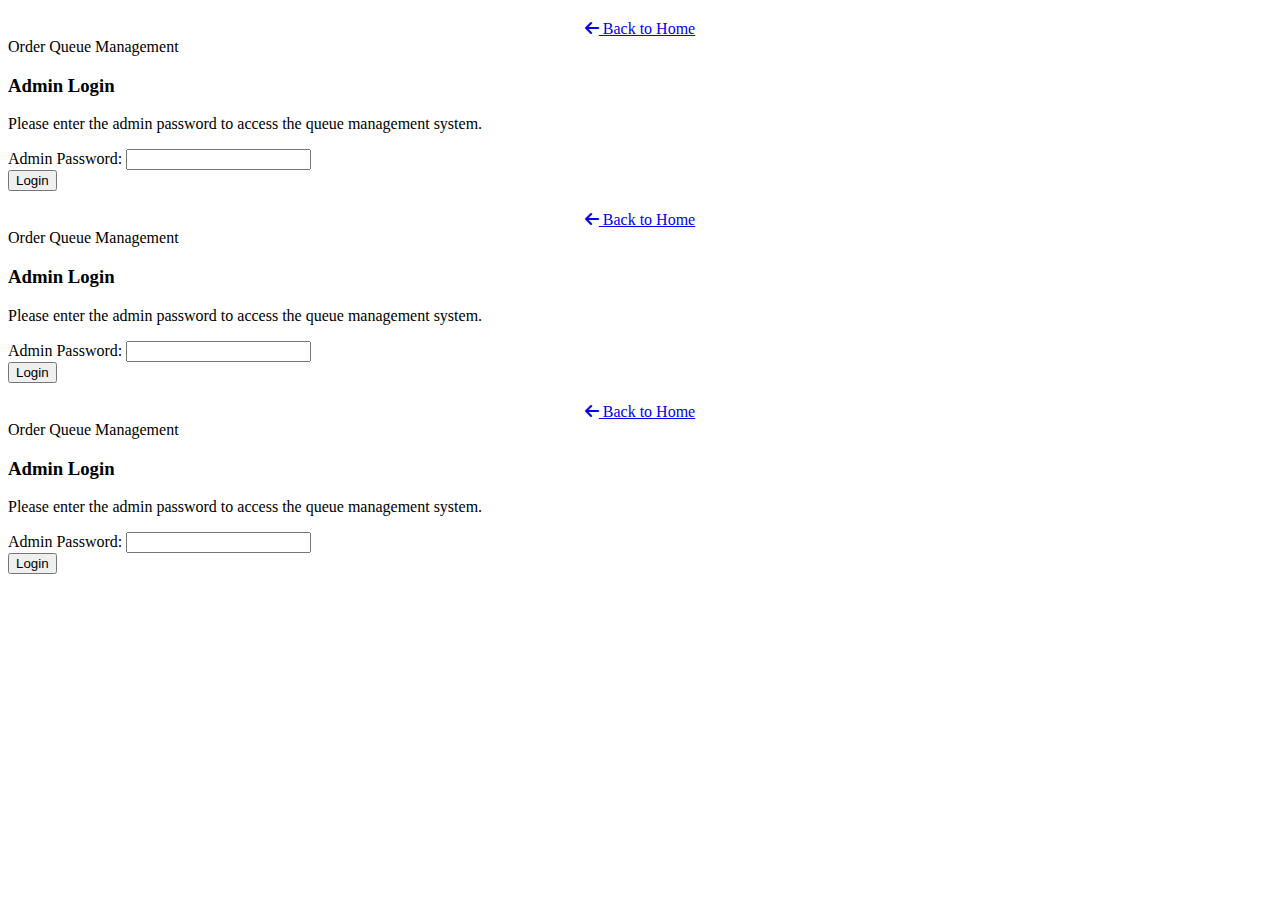
==== admin-queue.html @ 2daba4f7 "Add files via upload" ====
<!DOCTYPE html>
<html lang="en">
<head>
    <meta charset="UTF-8">
    <meta name="viewport" content="width=device-width, initial-scale=1.0">
    <title>Order Queue Management - Seoul Grill 199</title>
    <link rel="stylesheet" href="css/style.css">
    <link rel="stylesheet" href="https://cdnjs.cloudflare.com/ajax/libs/font-awesome/6.0.0-beta3/css/all.min.css">
</head>
<body>
    <!-- Back Button -->
    <div style="text-align: center; margin-top: 20px;">
        <a href="index.html" class="back-button">
            <i class="fas fa-arrow-left"></i> Back to Home
        </a>
    </div>

    <div class="section-title">Order Queue Management</div>
    
    <div class="admin-container">
        <div id="admin-login" class="admin-section">
            <h3>Admin Login</h3>
            <p>Please enter the admin password to access the queue management system.</p>
            
            <div class="login-form">
                <div class="form-group">
                    <label for="admin_password">Admin Password:</label>
                    <input type="password" id="admin_password" required>
                </div>
                <button type="button" id="login-button" class="login-button">Login</button>
            </div>
        </div>
        
        <div id="admin-dashboard" style="display: none;">
            <div class="admin-actions">
                <h2 class="admin-title">Order Queue Management</h2>
                <div>
                    <span id="system-status" class="system-status"></span>
                    <a href="#" id="logout-button" class="logout-button">
                        <i class="fas fa-sign-out-alt"></i> Logout
                    </a>
                </div>
            </div>
            
            <div class="admin-section">
                <h3>System Status Control</h3>
                <p>Use these controls to simulate system downtime and recovery. When the system is offline, new orders will be queued. When bringing the system back online, queued orders will be processed automatically.</p>
                
                <div class="status-form">
                    <button type="button" id="online-button" class="status-button online-button">
                        <i class="fas fa-power-off"></i> Bring System Online
                    </button>
                    <button type="button" id="offline-button" class="status-button offline-button">
                        <i class="fas fa-power-off"></i> Take System Offline
                    </button>
                </div>
            </div>
            
            <div class="admin-section">
                <h3>Queue Status</h3>
                <div class="queue-info">
                    <p>Current orders in queue:</p>
                    <div id="queue-count" class="queue-count">0</div>
                    <p id="queue-status-message" class="text-center">
                        No orders are currently queued.
                    </p>
                </div>
                
                <!-- Database Backup Section -->
                <h3>Database Backup</h3>
                
                <div class="backup-actions">
                    <button id="export-button" class="export-button">
                        <i class="fas fa-file-alt"></i> Export Orders to Text File
                    </button>
                    
                    <a id="download-backup" href="#" download class="download-backup" style="display: none;">
                        <i class="fas fa-download"></i> Download Latest Backup
                    </a>
                </div>
                
                <div id="last-backup" class="last-backup">
                    No previous backup found.
                </div>
                
                <!-- Import Form -->
                <h3>Import Orders</h3>
                <p>Use this form to import orders from a backup text file.</p>
                
                <div class="import-form">
                    <div class="file-input-wrapper">
                        <button class="file-input-button">
                            <i class="fas fa-file-upload"></i> Choose File
                        </button>
                        <input type="file" id="import-file" accept=".txt" onchange="updateFileName(this)">
                        <span class="file-name" id="file-name">No file chosen</span>
                    </div>
                    <button type="button" id="import-button" class="import-button">
                        <i class="fas fa-file-import"></i> Import Orders
                    </button>
                </div>
                
                <div id="import-results" class="import-results" style="display: none;">
                    <p id="import-message"></p>
                </div>
            </div>
            
            <div id="queued-orders-section" class="admin-section" style="display: none;">
                <h3>Queued Orders</h3>
                <table class="orders-table">
                    <thead>
                        <tr>
                            <th>Order ID</th>
                            <th>Customer</th>
                            <th>Total</th>
                            <th>Queued At</th>
                            <th>Details</th>
                        </tr>
                    </thead>
                    <tbody id="queued-orders-list">
                        <!-- Queued orders will be loaded here -->
                    </tbody>
                </table>
            </div>
            
            <div class="admin-section">
                <h3>System Status History</h3>
                <table class="history-table">
                    <thead>
                        <tr>
                            <th>Action</th>
                            <th>Performed By</th>
                            <th>Timestamp</th>
                        </tr>
                    </thead>
                    <tbody id="status-history">
                        <!-- Status history will be loaded here -->
                    </tbody>
                </table>
            </div>
            
            <div id="processing-results" class="admin-section" style="display: none;">
                <h3>Processing Results</h3>
                <div class="processing-results">
                    <p><strong>Total orders processed:</strong> <span id="total-processed">0</span></p>
                    <p><strong>Successfully processed:</strong> <span id="success-processed">0</span></p>
                    <p><strong>Failed to process:</strong> <span id="failed-processed">0</span></p>
                    
                    <p id="failed-message" style="display: none;">Failed orders will need manual intervention. Please check the order processing logs.</p>
                </div>
            </div>
        </div>
    </div>

    <script src="js/config.js"></script>
    <script src="js/jsonbin.js"></script>
    <script src="js/admin.js"></script>
</body>
</html>
<!DOCTYPE html>
<html lang="en">
<head>
    <meta charset="UTF-8">
    <meta name="viewport" content="width=device-width, initial-scale=1.0">
    <title>Order Queue Management - Seoul Grill 199</title>
    <link rel="stylesheet" href="css/style.css">
    <link rel="stylesheet" href="https://cdnjs.cloudflare.com/ajax/libs/font-awesome/6.0.0-beta3/css/all.min.css">
</head>
<body>
    <!-- Back Button -->
    <div style="text-align: center; margin-top: 20px;">
        <a href="index.html" class="back-button">
            <i class="fas fa-arrow-left"></i> Back to Home
        </a>
    </div>

    <div class="section-title">Order Queue Management</div>
    
    <div class="admin-container">
        <div id="admin-login" class="admin-section">
            <h3>Admin Login</h3>
            <p>Please enter the admin password to access the queue management system.</p>
            
            <div class="login-form">
                <div class="form-group">
                    <label for="admin_password">Admin Password:</label>
                    <input type="password" id="admin_password" required>
                </div>
                <button type="button" id="login-button" class="login-button">Login</button>
            </div>
        </div>
        
        <div id="admin-dashboard" style="display: none;">
            <div class="admin-actions">
                <h2 class="admin-title">Order Queue Management</h2>
                <div>
                    <span id="system-status" class="system-status"></span>
                    <a href="#" id="logout-button" class="logout-button">
                        <i class="fas fa-sign-out-alt"></i> Logout
                    </a>
                </div>
            </div>
            
            <div class="admin-section">
                <h3>System Status Control</h3>
                <p>Use these controls to simulate system downtime and recovery. When the system is offline, new orders will be queued. When bringing the system back online, queued orders will be processed automatically.</p>
                
                <div class="status-form">
                    <button type="button" id="online-button" class="status-button online-button">
                        <i class="fas fa-power-off"></i> Bring System Online
                    </button>
                    <button type="button" id="offline-button" class="status-button offline-button">
                        <i class="fas fa-power-off"></i> Take System Offline
                    </button>
                </div>
            </div>
            
            <div class="admin-section">
                <h3>Queue Status</h3>
                <div class="queue-info">
                    <p>Current orders in queue:</p>
                    <div id="queue-count" class="queue-count">0</div>
                    <p id="queue-status-message" class="text-center">
                        No orders are currently queued.
                    </p>
                </div>
                
                <!-- Database Backup Section -->
                <h3>Database Backup</h3>
                
                <div class="backup-actions">
                    <button id="export-button" class="export-button">
                        <i class="fas fa-file-alt"></i> Export Orders to Text File
                    </button>
                    
                    <a id="download-backup" href="#" download class="download-backup" style="display: none;">
                        <i class="fas fa-download"></i> Download Latest Backup
                    </a>
                </div>
                
                <div id="last-backup" class="last-backup">
                    No previous backup found.
                </div>
                
                <!-- Import Form -->
                <h3>Import Orders</h3>
                <p>Use this form to import orders from a backup text file.</p>
                
                <div class="import-form">
                    <div class="file-input-wrapper">
                        <button class="file-input-button">
                            <i class="fas fa-file-upload"></i> Choose File
                        </button>
                        <input type="file" id="import-file" accept=".txt" onchange="updateFileName(this)">
                        <span class="file-name" id="file-name">No file chosen</span>
                    </div>
                    <button type="button" id="import-button" class="import-button">
                        <i class="fas fa-file-import"></i> Import Orders
                    </button>
                </div>
                
                <div id="import-results" class="import-results" style="display: none;">
                    <p id="import-message"></p>
                </div>
            </div>
            
            <div id="queued-orders-section" class="admin-section" style="display: none;">
                <h3>Queued Orders</h3>
                <table class="orders-table">
                    <thead>
                        <tr>
                            <th>Order ID</th>
                            <th>Customer</th>
                            <th>Total</th>
                            <th>Queued At</th>
                            <th>Details</th>
                        </tr>
                    </thead>
                    <tbody id="queued-orders-list">
                        <!-- Queued orders will be loaded here -->
                    </tbody>
                </table>
            </div>
            
            <div class="admin-section">
                <h3>System Status History</h3>
                <table class="history-table">
                    <thead>
                        <tr>
                            <th>Action</th>
                            <th>Performed By</th>
                            <th>Timestamp</th>
                        </tr>
                    </thead>
                    <tbody id="status-history">
                        <!-- Status history will be loaded here -->
                    </tbody>
                </table>
            </div>
            
            <div id="processing-results" class="admin-section" style="display: none;">
                <h3>Processing Results</h3>
                <div class="processing-results">
                    <p><strong>Total orders processed:</strong> <span id="total-processed">0</span></p>
                    <p><strong>Successfully processed:</strong> <span id="success-processed">0</span></p>
                    <p><strong>Failed to process:</strong> <span id="failed-processed">0</span></p>
                    
                    <p id="failed-message" style="display: none;">Failed orders will need manual intervention. Please check the order processing logs.</p>
                </div>
            </div>
        </div>
    </div>

    <script src="js/config.js"></script>
    <script src="js/jsonbin.js"></script>
    <script src="js/admin.js"></script>
</body>
</html>
<!DOCTYPE html>
<html lang="en">
<head>
    <meta charset="UTF-8">
    <meta name="viewport" content="width=device-width, initial-scale=1.0">
    <title>Order Queue Management - Seoul Grill 199</title>
    <link rel="stylesheet" href="css/style.css">
    <link rel="stylesheet" href="https://cdnjs.cloudflare.com/ajax/libs/font-awesome/6.0.0-beta3/css/all.min.css">
</head>
<body>
    <!-- Back Button -->
    <div style="text-align: center; margin-top: 20px;">
        <a href="index.html" class="back-button">
            <i class="fas fa-arrow-left"></i> Back to Home
        </a>
    </div>

    <div class="section-title">Order Queue Management</div>
    
    <div class="admin-container">
        <div id="admin-login" class="admin-section">
            <h3>Admin Login</h3>
            <p>Please enter the admin password to access the queue management system.</p>
            
            <div class="login-form">
                <div class="form-group">
                    <label for="admin_password">Admin Password:</label>
                    <input type="password" id="admin_password" required>
                </div>
                <button type="button" id="login-button" class="login-button">Login</button>
            </div>
        </div>
        
        <div id="admin-dashboard" style="display: none;">
            <div class="admin-actions">
                <h2 class="admin-title">Order Queue Management</h2>
                <div>
                    <span id="system-status" class="system-status"></span>
                    <a href="#" id="logout-button" class="logout-button">
                        <i class="fas fa-sign-out-alt"></i> Logout
                    </a>
                </div>
            </div>
            
            <div class="admin-section">
                <h3>System Status Control</h3>
                <p>Use these controls to simulate system downtime and recovery. When the system is offline, new orders will be queued. When bringing the system back online, queued orders will be processed automatically.</p>
                
                <div class="status-form">
                    <button type="button" id="online-button" class="status-button online-button">
                        <i class="fas fa-power-off"></i> Bring System Online
                    </button>
                    <button type="button" id="offline-button" class="status-button offline-button">
                        <i class="fas fa-power-off"></i> Take System Offline
                    </button>
                </div>
            </div>
            
            <div class="admin-section">
                <h3>Queue Status</h3>
                <div class="queue-info">
                    <p>Current orders in queue:</p>
                    <div id="queue-count" class="queue-count">0</div>
                    <p id="queue-status-message" class="text-center">
                        No orders are currently queued.
                    </p>
                </div>
                
                <!-- Database Backup Section -->
                <h3>Database Backup</h3>
                
                <div class="backup-actions">
                    <button id="export-button" class="export-button">
                        <i class="fas fa-file-alt"></i> Export Orders to Text File
                    </button>
                    
                    <a id="download-backup" href="#" download class="download-backup" style="display: none;">
                        <i class="fas fa-download"></i> Download Latest Backup
                    </a>
                </div>
                
                <div id="last-backup" class="last-backup">
                    No previous backup found.
                </div>
                
                <!-- Import Form -->
                <h3>Import Orders</h3>
                <p>Use this form to import orders from a backup text file.</p>
                
                <div class="import-form">
                    <div class="file-input-wrapper">
                        <button class="file-input-button">
                            <i class="fas fa-file-upload"></i> Choose File
                        </button>
                        <input type="file" id="import-file" accept=".txt" onchange="updateFileName(this)">
                        <span class="file-name" id="file-name">No file chosen</span>
                    </div>
                    <button type="button" id="import-button" class="import-button">
                        <i class="fas fa-file-import"></i> Import Orders
                    </button>
                </div>
                
                <div id="import-results" class="import-results" style="display: none;">
                    <p id="import-message"></p>
                </div>
            </div>
            
            <div id="queued-orders-section" class="admin-section" style="display: none;">
                <h3>Queued Orders</h3>
                <table class="orders-table">
                    <thead>
                        <tr>
                            <th>Order ID</th>
                            <th>Customer</th>
                            <th>Total</th>
                            <th>Queued At</th>
                            <th>Details</th>
                        </tr>
                    </thead>
                    <tbody id="queued-orders-list">
                        <!-- Queued orders will be loaded here -->
                    </tbody>
                </table>
            </div>
            
            <div class="admin-section">
                <h3>System Status History</h3>
                <table class="history-table">
                    <thead>
                        <tr>
                            <th>Action</th>
                            <th>Performed By</th>
                            <th>Timestamp</th>
                        </tr>
                    </thead>
                    <tbody id="status-history">
                        <!-- Status history will be loaded here -->
                    </tbody>
                </table>
            </div>
            
            <div id="processing-results" class="admin-section" style="display: none;">
                <h3>Processing Results</h3>
                <div class="processing-results">
                    <p><strong>Total orders processed:</strong> <span id="total-processed">0</span></p>
                    <p><strong>Successfully processed:</strong> <span id="success-processed">0</span></p>
                    <p><strong>Failed to process:</strong> <span id="failed-processed">0</span></p>
                    
                    <p id="failed-message" style="display: none;">Failed orders will need manual intervention. Please check the order processing logs.</p>
                </div>
            </div>
        </div>
    </div>

    <script src="js/config.js"></script>
    <script src="js/jsonbin.js"></script>
    <script src="js/admin.js"></script>
</body>
</html>
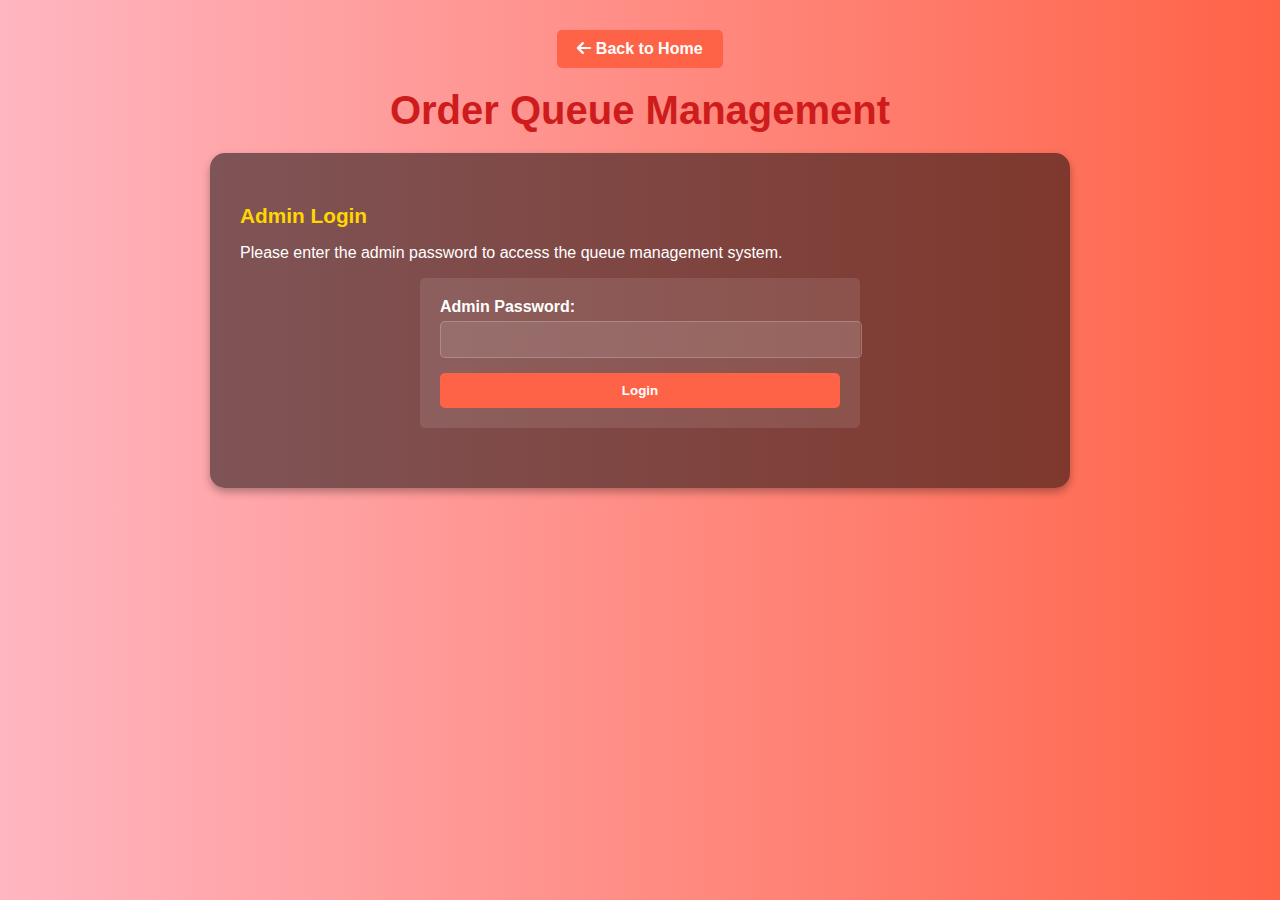
==== commit e7fad0a3: "Update admin-queue.html" ====
--- a/admin-queue.html
+++ b/admin-queue.html
@@ -1,477 +1,160 @@
 <!DOCTYPE html>
 <html lang="en">
 <head>
-    <meta charset="UTF-8">
-    <meta name="viewport" content="width=device-width, initial-scale=1.0">
-    <title>Order Queue Management - Seoul Grill 199</title>
-    <link rel="stylesheet" href="css/style.css">
-    <link rel="stylesheet" href="https://cdnjs.cloudflare.com/ajax/libs/font-awesome/6.0.0-beta3/css/all.min.css">
+   <meta charset="UTF-8">
+   <meta name="viewport" content="width=device-width, initial-scale=1.0">
+   <title>Order Queue Management - Seoul Grill 199</title>
+   <link rel="stylesheet" href="css/style.css">
+   <link rel="stylesheet" href="https://cdnjs.cloudflare.com/ajax/libs/font-awesome/6.0.0-beta3/css/all.min.css">
 </head>
 <body>
-    <!-- Back Button -->
-    <div style="text-align: center; margin-top: 20px;">
-        <a href="index.html" class="back-button">
-            <i class="fas fa-arrow-left"></i> Back to Home
-        </a>
-    </div>
+   <!-- Back Button -->
+   <div style="text-align: center; margin-top: 20px;">
+       <a href="index.html" class="back-button">
+           <i class="fas fa-arrow-left"></i> Back to Home
+       </a>
+   </div>
 
-    <div class="section-title">Order Queue Management</div>
-    
-    <div class="admin-container">
-        <div id="admin-login" class="admin-section">
-            <h3>Admin Login</h3>
-            <p>Please enter the admin password to access the queue management system.</p>
-            
-            <div class="login-form">
-                <div class="form-group">
-                    <label for="admin_password">Admin Password:</label>
-                    <input type="password" id="admin_password" required>
-                </div>
-                <button type="button" id="login-button" class="login-button">Login</button>
-            </div>
-        </div>
-        
-        <div id="admin-dashboard" style="display: none;">
-            <div class="admin-actions">
-                <h2 class="admin-title">Order Queue Management</h2>
-                <div>
-                    <span id="system-status" class="system-status"></span>
-                    <a href="#" id="logout-button" class="logout-button">
-                        <i class="fas fa-sign-out-alt"></i> Logout
-                    </a>
-                </div>
-            </div>
-            
-            <div class="admin-section">
-                <h3>System Status Control</h3>
-                <p>Use these controls to simulate system downtime and recovery. When the system is offline, new orders will be queued. When bringing the system back online, queued orders will be processed automatically.</p>
-                
-                <div class="status-form">
-                    <button type="button" id="online-button" class="status-button online-button">
-                        <i class="fas fa-power-off"></i> Bring System Online
-                    </button>
-                    <button type="button" id="offline-button" class="status-button offline-button">
-                        <i class="fas fa-power-off"></i> Take System Offline
-                    </button>
-                </div>
-            </div>
-            
-            <div class="admin-section">
-                <h3>Queue Status</h3>
-                <div class="queue-info">
-                    <p>Current orders in queue:</p>
-                    <div id="queue-count" class="queue-count">0</div>
-                    <p id="queue-status-message" class="text-center">
-                        No orders are currently queued.
-                    </p>
-                </div>
-                
-                <!-- Database Backup Section -->
-                <h3>Database Backup</h3>
-                
-                <div class="backup-actions">
-                    <button id="export-button" class="export-button">
-                        <i class="fas fa-file-alt"></i> Export Orders to Text File
-                    </button>
-                    
-                    <a id="download-backup" href="#" download class="download-backup" style="display: none;">
-                        <i class="fas fa-download"></i> Download Latest Backup
-                    </a>
-                </div>
-                
-                <div id="last-backup" class="last-backup">
-                    No previous backup found.
-                </div>
-                
-                <!-- Import Form -->
-                <h3>Import Orders</h3>
-                <p>Use this form to import orders from a backup text file.</p>
-                
-                <div class="import-form">
-                    <div class="file-input-wrapper">
-                        <button class="file-input-button">
-                            <i class="fas fa-file-upload"></i> Choose File
-                        </button>
-                        <input type="file" id="import-file" accept=".txt" onchange="updateFileName(this)">
-                        <span class="file-name" id="file-name">No file chosen</span>
-                    </div>
-                    <button type="button" id="import-button" class="import-button">
-                        <i class="fas fa-file-import"></i> Import Orders
-                    </button>
-                </div>
-                
-                <div id="import-results" class="import-results" style="display: none;">
-                    <p id="import-message"></p>
-                </div>
-            </div>
-            
-            <div id="queued-orders-section" class="admin-section" style="display: none;">
-                <h3>Queued Orders</h3>
-                <table class="orders-table">
-                    <thead>
-                        <tr>
-                            <th>Order ID</th>
-                            <th>Customer</th>
-                            <th>Total</th>
-                            <th>Queued At</th>
-                            <th>Details</th>
-                        </tr>
-                    </thead>
-                    <tbody id="queued-orders-list">
-                        <!-- Queued orders will be loaded here -->
-                    </tbody>
-                </table>
-            </div>
-            
-            <div class="admin-section">
-                <h3>System Status History</h3>
-                <table class="history-table">
-                    <thead>
-                        <tr>
-                            <th>Action</th>
-                            <th>Performed By</th>
-                            <th>Timestamp</th>
-                        </tr>
-                    </thead>
-                    <tbody id="status-history">
-                        <!-- Status history will be loaded here -->
-                    </tbody>
-                </table>
-            </div>
-            
-            <div id="processing-results" class="admin-section" style="display: none;">
-                <h3>Processing Results</h3>
-                <div class="processing-results">
-                    <p><strong>Total orders processed:</strong> <span id="total-processed">0</span></p>
-                    <p><strong>Successfully processed:</strong> <span id="success-processed">0</span></p>
-                    <p><strong>Failed to process:</strong> <span id="failed-processed">0</span></p>
-                    
-                    <p id="failed-message" style="display: none;">Failed orders will need manual intervention. Please check the order processing logs.</p>
-                </div>
-            </div>
-        </div>
-    </div>
+   <div class="section-title">Order Queue Management</div>
+   
+   <div class="admin-container">
+       <div id="admin-login" class="admin-section">
+           <h3>Admin Login</h3>
+           <p>Please enter the admin password to access the queue management system.</p>
+           
+           <div class="login-form">
+               <div class="form-group">
+                   <label for="admin_password">Admin Password:</label>
+                   <input type="password" id="admin_password" required>
+               </div>
+               <button type="button" id="login-button" class="login-button">Login</button>
+           </div>
+       </div>
+       
+       <div id="admin-dashboard" style="display: none;">
+           <div class="admin-actions">
+               <h2 class="admin-title">Order Queue Management</h2>
+               <div>
+                   <span id="system-status" class="system-status"></span>
+                   <a href="#" id="logout-button" class="logout-button">
+                       <i class="fas fa-sign-out-alt"></i> Logout
+                   </a>
+               </div>
+           </div>
+           
+           <div class="admin-section">
+               <h3>System Status Control</h3>
+               <p>Use these controls to simulate system downtime and recovery. When the system is offline, new orders will be queued. When bringing the system back online, queued orders will be processed automatically.</p>
+               
+               <div class="status-form">
+                   <button type="button" id="online-button" class="status-button online-button">
+                       <i class="fas fa-power-off"></i> Bring System Online
+                   </button>
+                   <button type="button" id="offline-button" class="status-button offline-button">
+                       <i class="fas fa-power-off"></i> Take System Offline
+                   </button>
+               </div>
+           </div>
+           
+           <div class="admin-section">
+               <h3>Queue Status</h3>
+               <div class="queue-info">
+                   <p>Current orders in queue:</p>
+                   <div id="queue-count" class="queue-count">0</div>
+                   <p id="queue-status-message" class="text-center">
+                       No orders are currently queued.
+                   </p>
+               </div>
+               
+               <!-- Database Backup Section -->
+               <h3>Database Backup</h3>
+               
+               <div class="backup-actions">
+                   <button id="export-button" class="export-button">
+                       <i class="fas fa-file-alt"></i> Export Orders to Text File
+                   </button>
+                   
+                   <a id="download-backup" href="#" download class="download-backup" style="display: none;">
+                       <i class="fas fa-download"></i> Download Latest Backup
+                   </a>
+               </div>
+               
+               <div id="last-backup" class="last-backup">
+                   No previous backup found.
+               </div>
+               
+               <!-- Import Form -->
+               <h3>Import Orders</h3>
+               <p>Use this form to import orders from a backup text file.</p>
+               
+               <div class="import-form">
+                   <div class="file-input-wrapper">
+                       <button class="file-input-button">
+                           <i class="fas fa-file-upload"></i> Choose File
+                       </button>
+                       <input type="file" id="import-file" accept=".txt" onchange="updateFileName(this)">
+                       <span class="file-name" id="file-name">No file chosen</span>
+                   </div>
+                   <button type="button" id="import-button" class="import-button">
+                       <i class="fas fa-file-import"></i> Import Orders
+                   </button>
+               </div>
+               
+               <div id="import-results" class="import-results" style="display: none;">
+                   <p id="import-message"></p>
+               </div>
+           </div>
+           
+           <div id="queued-orders-section" class="admin-section" style="display: none;">
+               <h3>Queued Orders</h3>
+               <table class="orders-table">
+                   <thead>
+                       <tr>
+                           <th>Order ID</th>
+                           <th>Customer</th>
+                           <th>Total</th>
+                           <th>Queued At</th>
+                           <th>Details</th>
+                       </tr>
+                   </thead>
+                   <tbody id="queued-orders-list">
+                       <!-- Queued orders will be loaded here -->
+                   </tbody>
+               </table>
+           </div>
+           
+           <div class="admin-section">
+               <h3>System Status History</h3>
+               <table class="history-table">
+                   <thead>
+                       <tr>
+                           <th>Action</th>
+                           <th>Performed By</th>
+                           <th>Timestamp</th>
+                       </tr>
+                   </thead>
+                   <tbody id="status-history">
+                       <!-- Status history will be loaded here -->
+                   </tbody>
+               </table>
+           </div>
+           
+           <div id="processing-results" class="admin-section" style="display: none;">
+               <h3>Processing Results</h3>
+               <div class="processing-results">
+                   <p><strong>Total orders processed:</strong> <span id="total-processed">0</span></p>
+                   <p><strong>Successfully processed:</strong> <span id="success-processed">0</span></p>
+                   <p><strong>Failed to process:</strong> <span id="failed-processed">0</span></p>
+                   
+                   <p id="failed-message" style="display: none;">Failed orders will need manual intervention. Please check the order processing logs.</p>
+               </div>
+           </div>
+       </div>
+   </div>
 
-    <script src="js/config.js"></script>
-    <script src="js/jsonbin.js"></script>
-    <script src="js/admin.js"></script>
+   <script src="js/config.js"></script>
+   <script src="js/jsonbin-api.js"></script>
+   <script src="js/admin.js"></script>
 </body>
 </html>
-<!DOCTYPE html>
-<html lang="en">
-<head>
-    <meta charset="UTF-8">
-    <meta name="viewport" content="width=device-width, initial-scale=1.0">
-    <title>Order Queue Management - Seoul Grill 199</title>
-    <link rel="stylesheet" href="css/style.css">
-    <link rel="stylesheet" href="https://cdnjs.cloudflare.com/ajax/libs/font-awesome/6.0.0-beta3/css/all.min.css">
-</head>
-<body>
-    <!-- Back Button -->
-    <div style="text-align: center; margin-top: 20px;">
-        <a href="index.html" class="back-button">
-            <i class="fas fa-arrow-left"></i> Back to Home
-        </a>
-    </div>
 
-    <div class="section-title">Order Queue Management</div>
-    
-    <div class="admin-container">
-        <div id="admin-login" class="admin-section">
-            <h3>Admin Login</h3>
-            <p>Please enter the admin password to access the queue management system.</p>
-            
-            <div class="login-form">
-                <div class="form-group">
-                    <label for="admin_password">Admin Password:</label>
-                    <input type="password" id="admin_password" required>
-                </div>
-                <button type="button" id="login-button" class="login-button">Login</button>
-            </div>
-        </div>
-        
-        <div id="admin-dashboard" style="display: none;">
-            <div class="admin-actions">
-                <h2 class="admin-title">Order Queue Management</h2>
-                <div>
-                    <span id="system-status" class="system-status"></span>
-                    <a href="#" id="logout-button" class="logout-button">
-                        <i class="fas fa-sign-out-alt"></i> Logout
-                    </a>
-                </div>
-            </div>
-            
-            <div class="admin-section">
-                <h3>System Status Control</h3>
-                <p>Use these controls to simulate system downtime and recovery. When the system is offline, new orders will be queued. When bringing the system back online, queued orders will be processed automatically.</p>
-                
-                <div class="status-form">
-                    <button type="button" id="online-button" class="status-button online-button">
-                        <i class="fas fa-power-off"></i> Bring System Online
-                    </button>
-                    <button type="button" id="offline-button" class="status-button offline-button">
-                        <i class="fas fa-power-off"></i> Take System Offline
-                    </button>
-                </div>
-            </div>
-            
-            <div class="admin-section">
-                <h3>Queue Status</h3>
-                <div class="queue-info">
-                    <p>Current orders in queue:</p>
-                    <div id="queue-count" class="queue-count">0</div>
-                    <p id="queue-status-message" class="text-center">
-                        No orders are currently queued.
-                    </p>
-                </div>
-                
-                <!-- Database Backup Section -->
-                <h3>Database Backup</h3>
-                
-                <div class="backup-actions">
-                    <button id="export-button" class="export-button">
-                        <i class="fas fa-file-alt"></i> Export Orders to Text File
-                    </button>
-                    
-                    <a id="download-backup" href="#" download class="download-backup" style="display: none;">
-                        <i class="fas fa-download"></i> Download Latest Backup
-                    </a>
-                </div>
-                
-                <div id="last-backup" class="last-backup">
-                    No previous backup found.
-                </div>
-                
-                <!-- Import Form -->
-                <h3>Import Orders</h3>
-                <p>Use this form to import orders from a backup text file.</p>
-                
-                <div class="import-form">
-                    <div class="file-input-wrapper">
-                        <button class="file-input-button">
-                            <i class="fas fa-file-upload"></i> Choose File
-                        </button>
-                        <input type="file" id="import-file" accept=".txt" onchange="updateFileName(this)">
-                        <span class="file-name" id="file-name">No file chosen</span>
-                    </div>
-                    <button type="button" id="import-button" class="import-button">
-                        <i class="fas fa-file-import"></i> Import Orders
-                    </button>
-                </div>
-                
-                <div id="import-results" class="import-results" style="display: none;">
-                    <p id="import-message"></p>
-                </div>
-            </div>
-            
-            <div id="queued-orders-section" class="admin-section" style="display: none;">
-                <h3>Queued Orders</h3>
-                <table class="orders-table">
-                    <thead>
-                        <tr>
-                            <th>Order ID</th>
-                            <th>Customer</th>
-                            <th>Total</th>
-                            <th>Queued At</th>
-                            <th>Details</th>
-                        </tr>
-                    </thead>
-                    <tbody id="queued-orders-list">
-                        <!-- Queued orders will be loaded here -->
-                    </tbody>
-                </table>
-            </div>
-            
-            <div class="admin-section">
-                <h3>System Status History</h3>
-                <table class="history-table">
-                    <thead>
-                        <tr>
-                            <th>Action</th>
-                            <th>Performed By</th>
-                            <th>Timestamp</th>
-                        </tr>
-                    </thead>
-                    <tbody id="status-history">
-                        <!-- Status history will be loaded here -->
-                    </tbody>
-                </table>
-            </div>
-            
-            <div id="processing-results" class="admin-section" style="display: none;">
-                <h3>Processing Results</h3>
-                <div class="processing-results">
-                    <p><strong>Total orders processed:</strong> <span id="total-processed">0</span></p>
-                    <p><strong>Successfully processed:</strong> <span id="success-processed">0</span></p>
-                    <p><strong>Failed to process:</strong> <span id="failed-processed">0</span></p>
-                    
-                    <p id="failed-message" style="display: none;">Failed orders will need manual intervention. Please check the order processing logs.</p>
-                </div>
-            </div>
-        </div>
-    </div>
-
-    <script src="js/config.js"></script>
-    <script src="js/jsonbin.js"></script>
-    <script src="js/admin.js"></script>
-</body>
-</html>
-<!DOCTYPE html>
-<html lang="en">
-<head>
-    <meta charset="UTF-8">
-    <meta name="viewport" content="width=device-width, initial-scale=1.0">
-    <title>Order Queue Management - Seoul Grill 199</title>
-    <link rel="stylesheet" href="css/style.css">
-    <link rel="stylesheet" href="https://cdnjs.cloudflare.com/ajax/libs/font-awesome/6.0.0-beta3/css/all.min.css">
-</head>
-<body>
-    <!-- Back Button -->
-    <div style="text-align: center; margin-top: 20px;">
-        <a href="index.html" class="back-button">
-            <i class="fas fa-arrow-left"></i> Back to Home
-        </a>
-    </div>
-
-    <div class="section-title">Order Queue Management</div>
-    
-    <div class="admin-container">
-        <div id="admin-login" class="admin-section">
-            <h3>Admin Login</h3>
-            <p>Please enter the admin password to access the queue management system.</p>
-            
-            <div class="login-form">
-                <div class="form-group">
-                    <label for="admin_password">Admin Password:</label>
-                    <input type="password" id="admin_password" required>
-                </div>
-                <button type="button" id="login-button" class="login-button">Login</button>
-            </div>
-        </div>
-        
-        <div id="admin-dashboard" style="display: none;">
-            <div class="admin-actions">
-                <h2 class="admin-title">Order Queue Management</h2>
-                <div>
-                    <span id="system-status" class="system-status"></span>
-                    <a href="#" id="logout-button" class="logout-button">
-                        <i class="fas fa-sign-out-alt"></i> Logout
-                    </a>
-                </div>
-            </div>
-            
-            <div class="admin-section">
-                <h3>System Status Control</h3>
-                <p>Use these controls to simulate system downtime and recovery. When the system is offline, new orders will be queued. When bringing the system back online, queued orders will be processed automatically.</p>
-                
-                <div class="status-form">
-                    <button type="button" id="online-button" class="status-button online-button">
-                        <i class="fas fa-power-off"></i> Bring System Online
-                    </button>
-                    <button type="button" id="offline-button" class="status-button offline-button">
-                        <i class="fas fa-power-off"></i> Take System Offline
-                    </button>
-                </div>
-            </div>
-            
-            <div class="admin-section">
-                <h3>Queue Status</h3>
-                <div class="queue-info">
-                    <p>Current orders in queue:</p>
-                    <div id="queue-count" class="queue-count">0</div>
-                    <p id="queue-status-message" class="text-center">
-                        No orders are currently queued.
-                    </p>
-                </div>
-                
-                <!-- Database Backup Section -->
-                <h3>Database Backup</h3>
-                
-                <div class="backup-actions">
-                    <button id="export-button" class="export-button">
-                        <i class="fas fa-file-alt"></i> Export Orders to Text File
-                    </button>
-                    
-                    <a id="download-backup" href="#" download class="download-backup" style="display: none;">
-                        <i class="fas fa-download"></i> Download Latest Backup
-                    </a>
-                </div>
-                
-                <div id="last-backup" class="last-backup">
-                    No previous backup found.
-                </div>
-                
-                <!-- Import Form -->
-                <h3>Import Orders</h3>
-                <p>Use this form to import orders from a backup text file.</p>
-                
-                <div class="import-form">
-                    <div class="file-input-wrapper">
-                        <button class="file-input-button">
-                            <i class="fas fa-file-upload"></i> Choose File
-                        </button>
-                        <input type="file" id="import-file" accept=".txt" onchange="updateFileName(this)">
-                        <span class="file-name" id="file-name">No file chosen</span>
-                    </div>
-                    <button type="button" id="import-button" class="import-button">
-                        <i class="fas fa-file-import"></i> Import Orders
-                    </button>
-                </div>
-                
-                <div id="import-results" class="import-results" style="display: none;">
-                    <p id="import-message"></p>
-                </div>
-            </div>
-            
-            <div id="queued-orders-section" class="admin-section" style="display: none;">
-                <h3>Queued Orders</h3>
-                <table class="orders-table">
-                    <thead>
-                        <tr>
-                            <th>Order ID</th>
-                            <th>Customer</th>
-                            <th>Total</th>
-                            <th>Queued At</th>
-                            <th>Details</th>
-                        </tr>
-                    </thead>
-                    <tbody id="queued-orders-list">
-                        <!-- Queued orders will be loaded here -->
-                    </tbody>
-                </table>
-            </div>
-            
-            <div class="admin-section">
-                <h3>System Status History</h3>
-                <table class="history-table">
-                    <thead>
-                        <tr>
-                            <th>Action</th>
-                            <th>Performed By</th>
-                            <th>Timestamp</th>
-                        </tr>
-                    </thead>
-                    <tbody id="status-history">
-                        <!-- Status history will be loaded here -->
-                    </tbody>
-                </table>
-            </div>
-            
-            <div id="processing-results" class="admin-section" style="display: none;">
-                <h3>Processing Results</h3>
-                <div class="processing-results">
-                    <p><strong>Total orders processed:</strong> <span id="total-processed">0</span></p>
-                    <p><strong>Successfully processed:</strong> <span id="success-processed">0</span></p>
-                    <p><strong>Failed to process:</strong> <span id="failed-processed">0</span></p>
-                    
-                    <p id="failed-message" style="display: none;">Failed orders will need manual intervention. Please check the order processing logs.</p>
-                </div>
-            </div>
-        </div>
-    </div>
-
-    <script src="js/config.js"></script>
-    <script src="js/jsonbin.js"></script>
-    <script src="js/admin.js"></script>
-</body>
-</html>
--- a/css/style.css
+++ b/css/style.css
@@ -0,0 +1,1334 @@
+/* Body Background */
+body {
+    background: linear-gradient(to right, #FFB6C1, #FF6347); /* Soft gradient from light pink to coral */
+    font-family: 'Arial', sans-serif;
+    color: #fff; /* White text for better contrast */
+    margin: 0;
+    padding: 0;
+    overflow-x: hidden; /* Prevent horizontal scrolling */
+}
+
+/* Header */
+.header {
+    background-color: #282828;
+    padding: 30px;
+    text-align: center;
+}
+
+.header-logo {
+    max-width: 150px;
+    height: auto;
+    margin-bottom: 10px;
+}
+
+.header-text {
+    font-size: 2.5rem;
+    font-weight: bold;
+    color: #FFD700; /* Golden color */
+}
+
+/* Section Title */
+.section-title {
+    text-align: center;  /* Center the text horizontally */
+    font-size: 2.5rem;    /* Same font size as menu-title */
+    color:rgb(206, 28, 28);       /* Same golden color as menu-title */
+    font-weight: bold;    /* Same font weight as menu-title */
+    margin-bottom: 20px;  /* Add some space below the title */
+    padding-top: 20px;    /* Add some padding on top to give it space */
+}
+
+/* Container */
+.container {
+    width: 95%;
+    max-width: 1200px;
+    margin: 0 auto;
+    padding: 10px;
+}
+
+/* Product Grid */
+.products-grid {
+    display: grid;
+    grid-template-columns: repeat(auto-fill, minmax(280px, 1fr));
+    gap: 20px;
+    margin-bottom: 30px;
+}
+
+/* Product Cards */
+.product-card {
+    background: rgba(0, 0, 0, 0.5); /* Semi-transparent black background */
+    border-radius: 15px;
+    padding: 20px;
+    margin: 10px 0;
+    text-align: center;
+    box-shadow: 0 4px 8px rgba(0, 0, 0, 0.3);
+    color: white;
+    display: flex;
+    flex-direction: column;
+    height: 100%;
+}
+
+.product-card h3 {
+    font-size: 1.5rem;
+    color: #FFD700; /* Golden color */
+    margin-top: 0;
+}
+
+.product-card ul {
+    padding-left: 20px;
+    margin-bottom: 15px;
+    flex-grow: 1;
+}
+
+.product-card ul li {
+    font-size: 1.1rem;
+    color: #fff;
+    text-align: left;
+    margin-bottom: 5px;
+}
+
+.add-to-cart-form {
+    display: flex;
+    flex-direction: column;
+    align-items: center;
+    gap: 10px;
+}
+
+.quantity-input {
+    width: 60px;
+    padding: 8px;
+    border: 1px solid #ddd;
+    border-radius: 4px;
+    text-align: center;
+}
+
+.add-to-cart-button {
+    background-color: #FF6347; /* Vibrant coral color */
+    color: white;
+    border: none;
+    padding: 10px 20px;
+    font-size: 1.1rem;
+    border-radius: 5px;
+    cursor: pointer;
+    margin-top: 10px;
+    transition: background-color 0.3s ease;
+    width: 100%;
+    max-width: 200px;
+}
+
+.add-to-cart-button:hover {
+    background-color: #FF4500; /* Darker coral color on hover */
+}
+
+/* Cart Table */
+.cart-container {
+    background: rgba(0, 0, 0, 0.5);
+    border-radius: 15px;
+    padding: 20px;
+    margin: 20px 0;
+    box-shadow: 0 4px 8px rgba(0, 0, 0, 0.3);
+    overflow-x: auto; /* Allow horizontal scrolling for table on small screens */
+}
+
+.cart-container h3 {
+    color: #FFD700;
+    font-size: 1.8rem;
+    margin-top: 0;
+    text-align: center;
+    margin-bottom: 20px;
+}
+
+.cart-table {
+    width: 100%;
+    border-collapse: collapse;
+    margin: 20px 0;
+}
+
+.cart-table th, .cart-table td {
+    padding: 15px;
+    text-align: center;
+    border: 1px solid rgba(255, 255, 255, 0.2);
+}
+
+.cart-table th {
+    background-color: #FF6347;
+    color: white;
+}
+
+.cart-table td {
+    background-color: rgba(0, 0, 0, 0.3);
+    color: white;
+}
+
+.cart-buttons {
+    display: flex;
+    justify-content: flex-end;
+    gap: 15px;
+    margin-top: 20px;
+}
+
+.cart-buttons button {
+    background-color: #FF6347;
+    color: white;
+    border: none;
+    padding: 12px 25px;
+    font-size: 1rem;
+    border-radius: 5px;
+    cursor: pointer;
+    transition: background-color 0.3s ease;
+}
+
+.cart-buttons button:hover {
+    background-color: #FF4500;
+}
+
+.remove-button {
+    background-color: #6c757d;
+    color: white;
+    border: none;
+    padding: 8px 15px;
+    border-radius: 5px;
+    cursor: pointer;
+    transition: background-color 0.3s;
+}
+
+.remove-button:hover {
+    background-color: #5a6268;
+}
+
+/* Customer Service Button */
+.chat-toggle {
+    position: fixed;
+    right: 20px;
+    bottom: 20px;
+    background-color: white;
+    color: #007bff;
+    width: 60px;
+    height: 60px;
+    border-radius: 50%;
+    display: flex;
+    justify-content: center;
+    align-items: center;
+    cursor: pointer;
+    box-shadow: 0 2px 10px rgba(0, 0, 0, 0.2);
+    z-index: 999;
+    transition: transform 0.3s, background-color 0.3s;
+}
+
+.chat-toggle:hover {
+    background-color: #e2e6ea;
+    transform: scale(1.05);
+}
+
+.chat-toggle i {
+    font-size: 25px;
+}
+
+/* Modal */
+.modal {
+    display: none;
+    position: fixed;
+    z-index: 1;
+    left: 0;
+    top: 0;
+    width: 100%;
+    height: 100%;
+    overflow: auto;
+    background-color: rgba(0,0,0,0.8);
+}
+
+.modal-content {
+    margin: 10% auto;
+    display: block;
+    width: 80%;
+    max-width: 700px;
+}
+
+.close {
+    position: absolute;
+    top: 10px;
+    right: 25px;
+    color: white;
+    font-size: 35px;
+    font-weight: bold;
+    cursor: pointer;
+}
+
+.close:hover,
+.close:focus {
+    color: #f44336;
+    text-decoration: none;
+    cursor: pointer;
+}
+
+/* Zoom Effect */
+.zoomable {
+    cursor: pointer;
+    transition: transform 0.2s ease;
+}
+
+.zoomable:hover {
+    transform: scale(1.05);
+}
+
+/* Menu Section */
+.menu-images {
+    display: flex;
+    justify-content: center; /* Centers the images horizontally */
+    align-items: center; /* Aligns the images vertically */
+    gap: 20px; /* Adds space between the images */
+    margin-top: 20px; /* Optional: Adds margin for spacing above the images */
+    flex-wrap: wrap; /* Allow wrapping on small screens */
+}
+
+.menu-images img {
+    width: 100%;
+    max-width: 300px; /* Adjusted to make images smaller */
+    max-height: 400px; /* Adjusted height to maintain proportion */
+    object-fit: cover;
+    border-radius: 10px;
+    transition: transform 0.3s ease-in-out;
+    margin-bottom: 15px;
+}
+
+.menu-images img:hover {
+    transform: scale(1.05); /* Slight zoom effect on hover */
+}
+
+/* Notification */
+.notification {
+    background-color: rgba(0, 0, 0, 0.7);
+    color: white;
+    text-align: center;
+    padding: 15px;
+    border-radius: 10px;
+    margin: 20px auto;
+    max-width: 90%;
+    position: relative;
+    box-shadow: 0 4px 8px rgba(0, 0, 0, 0.3);
+    animation: fadeIn 0.5s, fadeOut 0.5s 3.5s;
+    border-left: 5px solid #FF6347;
+}
+
+.notification i {
+    color: #4CAF50;
+    margin-right: 10px;
+    font-size: 1.2em;
+}
+
+.close-notification {
+    position: absolute;
+    right: 10px;
+    top: 10px;
+    cursor: pointer;
+    font-size: 20px;
+    color: #ccc;
+}
+
+.close-notification:hover {
+    color: white;
+}
+
+@keyframes fadeIn {
+    from {opacity: 0;}
+    to {opacity: 1;}
+}
+
+@keyframes fadeOut {
+    from {opacity: 1;}
+    to {opacity: 0;}
+}
+
+/* Checkout Modal */
+.checkout-modal {
+    display: none;
+    position: fixed;
+    z-index: 1000;
+    left: 0;
+    top: 0;
+    width: 100%;
+    height: 100%;
+    overflow: auto;
+    background-color: rgba(0,0,0,0.8);
+    animation: fadeIn 0.3s;
+}
+
+.checkout-modal-content {
+    background-color: rgba(0, 0, 0, 0.7);
+    margin: 10% auto;
+    padding: 30px;
+    border-radius: 15px;
+    width: 90%;
+    max-width: 500px;
+    box-shadow: 0 4px 8px rgba(0, 0, 0, 0.3);
+    color: white;
+    text-align: center;
+    border-left: 5px solid #FF6347;
+    position: relative;
+}
+
+.checkout-modal-title {
+    color: #FFD700;
+    font-size: 1.8rem;
+    margin-bottom: 20px;
+    text-align: center;
+}
+
+.checkout-modal-total {
+    font-size: 2.5rem;
+    margin: 20px 0;
+    color: white;
+    text-align: center;
+}
+
+.checkout-modal-buttons {
+    display: flex;
+    justify-content: center;
+    gap: 20px;
+    margin-top: 30px;
+    flex-wrap: wrap; /* Allow buttons to wrap on very small screens */
+}
+
+.checkout-modal-button {
+    padding: 12px 25px;
+    border: none;
+    border-radius: 5px;
+    font-size: 1.1rem;
+    font-weight: bold;
+    cursor: pointer;
+    transition: background-color 0.3s;
+    min-width: 120px;
+}
+
+.checkout-modal-cancel {
+    background-color: #6c757d;
+    color: white;
+}
+
+.checkout-modal-cancel:hover {
+    background-color: #5a6268;
+}
+
+.checkout-modal-pay {
+    background-color: #FF6347;
+    color: white;
+}
+
+.checkout-modal-pay:hover {
+    background-color: #FF4500;
+}
+
+.checkout-modal-close {
+    position: absolute;
+    top: 10px;
+    right: 15px;
+    color: #ccc;
+    font-size: 28px;
+    font-weight: bold;
+    cursor: pointer;
+}
+
+.checkout-modal-close:hover {
+    color: white;
+}
+
+/* Success Modal */
+.success-modal {
+    display: none;
+    position: fixed;
+    z-index: 1001;
+    left: 0;
+    top: 0;
+    width: 100%;
+    height: 100%;
+    overflow: auto;
+    background-color: rgba(0,0,0,0.8);
+    animation: fadeIn 0.3s;
+}
+
+.success-modal-content {
+    background-color: rgba(0, 0, 0, 0.7);
+    margin: 15% auto;
+    padding: 30px;
+    border-radius: 15px;
+    width: 90%;
+    max-width: 400px;
+    box-shadow: 0 4px 8px rgba(0, 0, 0, 0.3);
+    color: white;
+    text-align: center;
+    border-left: 5px solid #4CAF50;
+    position: relative;
+}
+
+.success-icon {
+    font-size: 60px;
+    color: #4CAF50;
+    margin-bottom: 20px;
+}
+
+.success-title {
+    color: #FFD700;
+    font-size: 1.8rem;
+    margin-bottom: 15px;
+}
+
+.success-message {
+    font-size: 1.2rem;
+    margin-bottom: 25px;
+}
+
+.success-button {
+    background-color: #4CAF50;
+    color: white;
+    border: none;
+    padding: 12px 25px;
+    border-radius: 5px;
+    font-size: 1.1rem;
+    font-weight: bold;
+    cursor: pointer;
+    transition: background-color 0.3s;
+}
+
+.success-button:hover {
+    background-color: #45a049;
+}
+
+/* Chat Container */
+.chat-container {
+    position: fixed;
+    bottom: 80px;
+    right: 20px;
+    width: 350px;
+    max-width: 90vw;
+    background: rgba(0, 0, 0, 0.7);
+    border-radius: 15px;
+    box-shadow: 0 5px 15px rgba(0, 0, 0, 0.3);
+    z-index: 1000;
+    overflow: hidden;
+    display: none;
+    border-left: 5px solid #FF6347;
+    color: white;
+}
+
+/* Chat Header */
+.chat-header {
+    background-color: #FF6347;
+    color: white;
+    padding: 15px;
+    display: flex;
+    justify-content: space-between;
+    align-items: center;
+}
+
+.chat-header h3 {
+    margin: 0;
+    font-size: 1.2rem;
+}
+
+.close-chat {
+    background: none;
+    border: none;
+    color: white;
+    font-size: 1.5rem;
+    cursor: pointer;
+}
+
+/* Chat Body */
+.chat-body {
+    padding: 15px;
+    max-height: 300px;
+    overflow-y: auto;
+}
+
+.chat-message {
+    margin-bottom: 15px;
+    padding: 10px 15px;
+    border-radius: 10px;
+    max-width: 80%;
+    word-wrap: break-word;
+}
+
+.bot-message {
+    background-color: rgba(255, 99, 71, 0.3);
+    margin-right: auto;
+}
+
+.user-message {
+    background-color: rgba(0, 123, 255, 0.3);
+    margin-left: auto;
+}
+
+/* Question Buttons */
+.question-buttons {
+    display: flex;
+    flex-direction: column;
+    gap: 10px;
+    padding: 15px;
+}
+
+.question-button {
+    background-color: rgba(255, 255, 255, 0.1);
+    border: 1px solid rgba(255, 255, 255, 0.2);
+    color: white;
+    padding: 10px;
+    border-radius: 5px;
+    cursor: pointer;
+    text-align: left;
+    transition: background-color 0.3s;
+}
+
+.question-button:hover {
+    background-color: rgba(255, 99, 71, 0.3);
+}
+
+/* System Status Indicator */
+.system-status-indicator {
+    position: fixed;
+    top: 10px;
+    right: 10px;
+    z-index: 1000;
+    padding: 5px 10px;
+    border-radius: 20px;
+    font-size: 0.8rem;
+    font-weight: bold;
+    display: flex;
+    align-items: center;
+    gap: 5px;
+}
+
+.status-online {
+    background-color: rgba(76, 175, 80, 0.8);
+    color: white;
+}
+
+.status-offline {
+    background-color: rgba(244, 67, 54, 0.8);
+    color: white;
+}
+
+.status-dot {
+    width: 8px;
+    height: 8px;
+    border-radius: 50%;
+    display: inline-block;
+}
+
+.dot-online {
+    background-color: #4CAF50;
+    box-shadow: 0 0 5px #4CAF50;
+}
+
+.dot-offline {
+    background-color: #F44336;
+    box-shadow: 0 0 5px #F44336;
+}
+
+/* Queue Notification */
+.queue-notification {
+    background-color: rgba(255, 152, 0, 0.8);
+    color: white;
+    text-align: center;
+    padding: 10px;
+    position: relative;
+    margin-bottom: 15px;
+    border-radius: 5px;
+}
+
+/* Admin Link */
+.admin-link {
+    position: fixed;
+    bottom: 20px;
+    left: 20px;
+    background-color: rgba(0, 0, 0, 0.7);
+    color: white;
+    padding: 10px 15px;
+    border-radius: 5px;
+    text-decoration: none;
+    font-size: 0.9rem;
+    z-index: 999;
+    display: flex;
+    align-items: center;
+    gap: 5px;
+    transition: background-color 0.3s;
+}
+
+.admin-link:hover {
+    background-color: rgba(0, 0, 0, 0.9);
+}
+
+/* About Us Page */
+.aboutus-container {
+    max-width: 800px;
+    margin: 20px auto;
+    padding: 30px;
+    background: rgba(0, 0, 0, 0.5);
+    border-radius: 15px;
+    box-shadow: 0 4px 8px rgba(0, 0, 0, 0.3);
+}
+
+.aboutus-container h3 {
+    color: #FFD700;
+    font-size: 1.5rem;
+    margin-top: 25px;
+    margin-bottom: 15px;
+}
+
+.aboutus-container p, 
+.aboutus-container ul {
+    font-size: 1.1rem;
+    line-height: 1.6;
+    margin-bottom: 15px;
+}
+
+.aboutus-container ul {
+    padding-left: 20px;
+}
+
+.aboutus-container ul li {
+    margin-bottom: 10px;
+}
+
+/* Back Button */
+.back-button {
+    display: inline-block;
+    background-color: #FF6347;
+    color: white;
+    padding: 10px 20px;
+    border-radius: 5px;
+    text-decoration: none;
+    font-weight: bold;
+    transition: background-color 0.3s ease;
+    margin-top: 10px;
+}
+
+.back-button:hover {
+    background-color: #FF4500;
+}
+
+/* Admin Panel Styles */
+.admin-container {
+    max-width: 800px;
+    margin: 20px auto;
+    padding: 30px;
+    background: rgba(0, 0, 0, 0.5);
+    border-radius: 15px;
+    box-shadow: 0 4px 8px rgba(0, 0, 0, 0.3);
+    color: white;
+}
+
+.admin-header {
+    display: flex;
+    justify-content: space-between;
+    align-items: center;
+    margin-bottom: 20px;
+    padding-bottom: 10px;
+    border-bottom: 1px solid rgba(255, 255, 255, 0.2);
+}
+
+.admin-title {
+    color: #FFD700;
+    font-size: 1.8rem;
+    margin: 0;
+}
+
+.system-status {
+    display: inline-block;
+    padding: 8px 12px;
+    border-radius: 20px;
+    font-weight: bold;
+    text-transform: uppercase;
+    font-size: 0.9rem;
+}
+
+.admin-section {
+    margin-bottom: 30px;
+}
+
+.admin-section h3 {
+    color: #FFD700;
+    font-size: 1.3rem;
+    margin-bottom: 15px;
+}
+
+.status-form {
+    display: flex;
+    gap: 10px;
+    margin-top: 15px;
+}
+
+.status-button {
+    padding: 10px 20px;
+    border: none;
+    border-radius: 5px;
+    font-weight: bold;
+    cursor: pointer;
+    transition: background-color 0.3s;
+}
+
+.online-button {
+    background-color: #4CAF50;
+    color: white;
+}
+
+.online-button:hover {
+    background-color: #45a049;
+}
+
+.offline-button {
+    background-color: #F44336;
+    color: white;
+}
+
+.offline-button:hover {
+    background-color: #d32f2f;
+}
+
+.queue-info {
+    background-color: rgba(255, 255, 255, 0.1);
+    padding: 15px;
+    border-radius: 5px;
+    margin-top: 15px;
+}
+
+.queue-count {
+    font-size: 2rem;
+    font-weight: bold;
+    color: #FFD700;
+    text-align: center;
+    margin: 10px 0;
+}
+
+.processing-results {
+    background-color: rgba(76, 175, 80, 0.2);
+    border-left: 4px solid #4CAF50;
+    padding: 15px;
+    margin-top: 20px;
+    border-radius: 5px;
+}
+
+.import-results {
+    background-color: rgba(33, 150, 243, 0.2);
+    border-left: 4px solid #2196F3;
+    padding: 15px;
+    margin-top: 20px;
+    border-radius: 5px;
+}
+
+.login-form {
+    max-width: 400px;
+    margin: 0 auto;
+    padding: 20px;
+    background-color: rgba(255, 255, 255, 0.1);
+    border-radius: 5px;
+}
+
+.form-group {
+    margin-bottom: 15px;
+}
+
+.form-group label {
+    display: block;
+    margin-bottom: 5px;
+    font-weight: bold;
+}
+
+.form-group input {
+    width: 100%;
+    padding: 10px;
+    border: 1px solid rgba(255, 255, 255, 0.2);
+    border-radius: 5px;
+    background-color: rgba(255, 255, 255, 0.1);
+    color: white;
+}
+
+.login-button {
+    background-color: #FF6347;
+    color: white;
+    border: none;
+    padding: 10px 20px;
+    border-radius: 5px;
+    font-weight: bold;
+    cursor: pointer;
+    transition: background-color 0.3s;
+    width: 100%;
+}
+
+.login-button:hover {
+    background-color: #FF4500;
+}
+
+.logout-button {
+    background-color: #F44336;
+    color: white;
+    border: none;
+    padding: 8px 15px;
+    border-radius: 5px;
+    font-weight: bold;
+    cursor: pointer;
+    transition: background-color 0.3s;
+    display: inline-flex;
+    align-items: center;
+    gap: 5px;
+    text-decoration: none;
+    font-size: 0.9rem;
+    margin-left: 10px;
+}
+
+.logout-button:hover {
+    background-color: #d32f2f;
+}
+
+.admin-actions {
+    display: flex;
+    justify-content: space-between;
+    align-items: center;
+    margin-bottom: 20px;
+}
+
+.last-backup {
+    font-size: 0.9rem;
+    color: #ccc;
+    margin-top: 5px;
+}
+
+.backup-actions {
+    display: flex;
+    flex-wrap: wrap;
+    gap: 10px;
+    margin-top: 15px;
+}
+
+.export-button {
+    background-color: #4CAF50;
+    color: white;
+    border: none;
+    padding: 10px 20px;
+    border-radius: 5px;
+    font-weight: bold;
+    cursor: pointer;
+    transition: background-color 0.3s;
+    display: inline-flex;
+    align-items: center;
+    gap: 8px;
+    margin-top: 15px;
+    text-decoration: none;
+}
+
+.export-button:hover {
+    background-color: #45a049;
+}
+
+.download-backup {
+    background-color: #2196F3;
+    color: white;
+    border: none;
+    padding: 8px 15px;
+    border-radius: 5px;
+    font-weight: bold;
+    cursor: pointer;
+    transition: background-color 0.3s;
+    display: inline-flex;
+    align-items: center;
+    gap: 5px;
+    text-decoration: none;
+    font-size: 0.9rem;
+}
+
+.download-backup:hover {
+    background-color: #0b7dda;
+}
+
+.import-form {
+    background-color: rgba(255, 255, 255, 0.1);
+    padding: 15px;
+    border-radius: 5px;
+    margin-top: 15px;
+}
+
+.import-button {
+    background-color: #FF9800;
+    color: white;
+    border: none;
+    padding: 10px 20px;
+    border-radius: 5px;
+    font-weight: bold;
+    cursor: pointer;
+    transition: background-color 0.3s;
+    display: inline-flex;
+    align-items: center;
+    gap: 8px;
+}
+
+.import-button:hover {
+    background-color: #e68a00;
+}
+
+.file-input-wrapper {
+    position: relative;
+    overflow: hidden;
+    display: inline-block;
+    margin-bottom: 10px;
+}
+
+.file-input-wrapper input[type=file] {
+    font-size: 100px;
+    position: absolute;
+    left: 0;
+    top: 0;
+    opacity: 0;
+    cursor: pointer;
+}
+
+.file-input-button {
+    background-color: #2196F3;
+    color: white;
+    border: none;
+    padding: 8px 15px;
+    border-radius: 5px;
+    font-weight: bold;
+    cursor: pointer;
+    transition: background-color 0.3s;
+    display: inline-flex;
+    align-items: center;
+    gap: 5px;
+}
+
+.file-input-button:hover {
+    background-color: #0b7dda;
+}
+
+.file-name {
+    margin-left: 10px;
+    font-style: italic;
+}
+
+/* History Table */
+.history-table {
+    width: 100%;
+    border-collapse: collapse;
+    margin-top: 15px;
+}
+
+.history-table th, .history-table td {
+    padding: 10px;
+    text-align: left;
+    border-bottom: 1px solid rgba(255, 255, 255, 0.1);
+}
+
+.history-table th {
+    background-color: rgba(255, 255, 255, 0.1);
+    font-weight: bold;
+}
+
+/* Queued Orders Table */
+.orders-table {
+    width: 100%;
+    border-collapse: collapse;
+    margin-top: 15px;
+}
+
+.orders-table th, .orders-table td {
+    padding: 10px;
+    text-align: left;
+    border-bottom: 1px solid rgba(255, 255, 255, 0.1);
+}
+
+.orders-table th {
+    background-color: rgba(255, 255, 255, 0.1);
+    font-weight: bold;
+}
+
+.order-details {
+    background-color: rgba(255, 255, 255, 0.05);
+    padding: 10px;
+    border-radius: 5px;
+    margin-top: 5px;
+    font-size: 0.9rem;
+}
+
+/* Footer */
+.site-footer {
+    background-color: #5e9def;
+    color: white;
+    padding: 5px;
+    font-size: 14px;
+    border-top: 1px solid rgba(255, 255, 255, 0.1);
+}
+
+.footer-content {
+    display: flex;
+    justify-content: space-around;
+    flex-wrap: wrap;
+    max-width: 1200px;
+    margin: 0 auto;
+}
+
+.footer-section {
+    flex: 1;
+    min-width: 200px;
+    margin-bottom: 10px;
+}
+
+.footer-section h3 {
+    font-size: 18px;
+    margin-bottom: 10px;
+    font-weight: bold;
+    color: white;
+}
+
+.footer-section p,
+.footer-section ul {
+    color: white;
+}
+
+.footer-section ul {
+    list-style: none;
+    padding: 0;
+}
+
+.footer-section ul li {
+    margin-bottom: 5px;
+}
+
+.footer-section ul li a {
+    color: white;
+    text-decoration: none;
+    font-size: 14px;
+    transition: color 0.3s ease;
+}
+
+.footer-section ul li a:hover {
+    color: #003478;
+}
+
+.social-links {
+    display: flex;
+    gap: 10px;
+}
+
+.social-links img {
+    width: 30px;
+    height: 30px;
+    transition: opacity 0.3s ease;
+}
+
+.social-links img:hover {
+    opacity: 0.8;
+}
+
+.footer-bottom {
+    text-align: center;
+    margin-top: 20px;
+    padding-top: 10px;
+    border-top: 1px solid rgba(255, 255, 255, 0.1);
+}
+
+.footer-bottom p {
+    margin: 0;
+}
+
+.btn {
+    background-color: transparent;
+    border: none;
+    border-radius: 2px;
+    width: 25%;
+}
+
+.btn:hover {
+    background-color: #003478;
+}
+
+.btn a {
+    font-size: large;
+}
+
+/* Responsive Adjustments */
+@media (max-width: 992px) {
+    .section-title, .menu-title {
+        font-size: 2rem;
+    }
+    
+    .products-grid {
+        grid-template-columns: repeat(auto-fill, minmax(250px, 1fr));
+    }
+    
+    .checkout-modal-content, .success-modal-content {
+        margin: 15% auto;
+        padding: 20px;
+    }
+}
+
+@media (max-width: 768px) {
+    .section-title, .menu-title {
+        font-size: 1.8rem;
+    }
+    
+    .products-grid {
+        grid-template-columns: repeat(auto-fill, minmax(220px, 1fr));
+        gap: 15px;
+    }
+    
+    .product-card h3 {
+        font-size: 1.3rem;
+    }
+    
+    .product-card ul li {
+        font-size: 1rem;
+    }
+    
+    .add-to-cart-button {
+        font-size: 1rem;
+        padding: 8px 16px;
+    }
+    
+    .cart-buttons {
+        flex-direction: column;
+        align-items: stretch;
+        gap: 10px;
+    }
+    
+    .cart-buttons button {
+        width: 100%;
+    }
+    
+    .chat-container {
+        width: 300px;
+        bottom: 70px;
+    }
+    
+    .checkout-modal-total {
+        font-size: 2rem;
+    }
+    
+    .checkout-modal-buttons {
+        flex-direction: column;
+        gap: 10px;
+    }
+    
+    .checkout-modal-button {
+        width: 100%;
+    }
+    
+    .footer-content {
+        flex-direction: column;
+        align-items: center;
+    }
+
+    .footer-section {
+        text-align: center;
+        margin-bottom: 30px;
+    }
+
+    .footer-section h3 {
+        font-size: 16px;
+    }
+
+    .footer-section ul li a {
+        font-size: 16px;
+    }
+
+    .social-links {
+        justify-content: center;
+    }
+    
+    .admin-container {
+        padding: 20px;
+        margin: 20px;
+    }
+    
+    .admin-header {
+        flex-direction: column;
+        align-items: flex-start;
+        gap: 10px;
+    }
+    
+    .status-form {
+        flex-direction: column;
+    }
+    
+    .history-table, .orders-table {
+        font-size: 0.9rem;
+    }
+    
+    .history-table th, .history-table td,
+    .orders-table th, .orders-table td {
+        padding: 8px 5px;
+    }
+    
+    .admin-actions {
+        flex-direction: column;
+        align-items: flex-start;
+        gap: 10px;
+    }
+    
+    .backup-actions {
+        flex-direction: column;
+        width: 100%;
+    }
+    
+    .export-button, .download-backup, .import-button {
+        width: 100%;
+        justify-content: center;
+    }
+}
+
+@media (max-width: 576px) {
+    .section-title, .menu-title {
+        font-size: 1.5rem;
+    }
+    
+    .products-grid {
+        grid-template-columns: 1fr;
+    }
+    
+    .menu-images {
+        flex-direction: column;
+    }
+    
+    .menu-images img {
+        max-width: 100%;
+    }
+    
+    .notification {
+        max-width: 95%;
+        font-size: 0.9rem;
+    }
+    
+    .cart-table th, .cart-table td {
+        padding: 8px;
+        font-size: 0.9rem;
+    }
+    
+    .chat-container {
+        width: 90vw;
+        right: 5vw;
+        left: 5vw;
+    }
+    
+    .chat-toggle {
+        width: 50px;
+        height: 50px;
+        right: 10px;
+        bottom: 10px;
+    }
+    
+    .chat-toggle i {
+        font-size: 20px;
+    }
+    
+    .checkout-modal-title, .success-title {
+        font-size: 1.5rem;
+    }
+    
+    .checkout-modal-total {
+        font-size: 1.8rem;
+    }
+    
+    .success-message {
+        font-size: 1rem;
+    }
+    
+    .success-button {
+        padding: 10px 20px;
+        font-size: 1rem;
+    }
+}
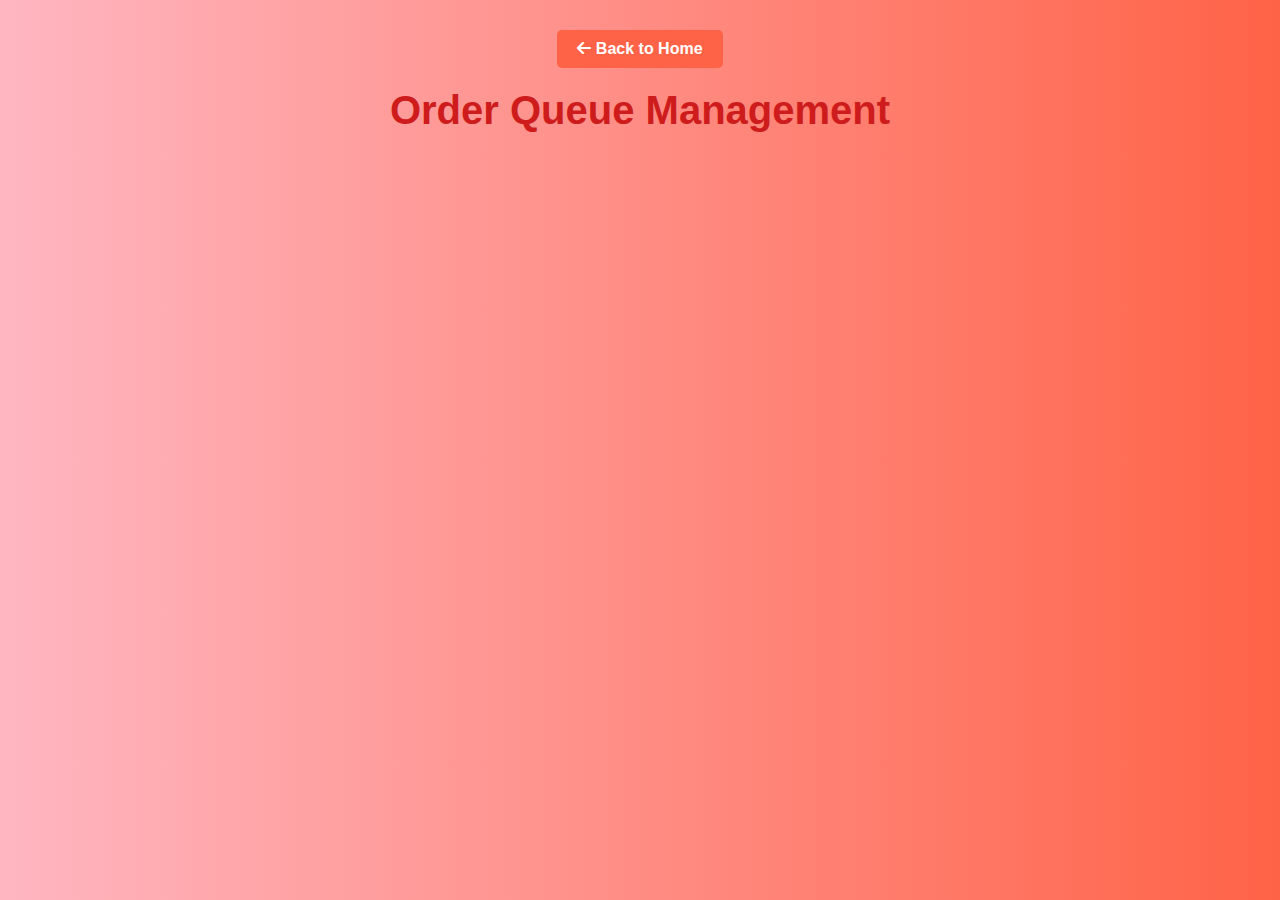
==== commit 62052acf: "Update admin-queue.html" ====
--- a/admin-queue.html
+++ b/admin-queue.html
@@ -1,160 +1,164 @@
 <!DOCTYPE html>
 <html lang="en">
 <head>
-   <meta charset="UTF-8">
-   <meta name="viewport" content="width=device-width, initial-scale=1.0">
-   <title>Order Queue Management - Seoul Grill 199</title>
-   <link rel="stylesheet" href="css/style.css">
-   <link rel="stylesheet" href="https://cdnjs.cloudflare.com/ajax/libs/font-awesome/6.0.0-beta3/css/all.min.css">
+  <meta charset="UTF-8">
+  <meta name="viewport" content="width=device-width, initial-scale=1.0">
+  <title>Order Queue Management - Seoul Grill 199</title>
+  <link rel="stylesheet" href="css/style.css">
+  <link rel="stylesheet" href="https://cdnjs.cloudflare.com/ajax/libs/font-awesome/6.0.0-beta3/css/all.min.css">
 </head>
 <body>
-   <!-- Back Button -->
-   <div style="text-align: center; margin-top: 20px;">
-       <a href="index.html" class="back-button">
-           <i class="fas fa-arrow-left"></i> Back to Home
-       </a>
-   </div>
+  <!-- Back Button -->
+  <div style="text-align: center; margin-top: 20px;">
+      <a href="index.html" class="back-button">
+          <i class="fas fa-arrow-left"></i> Back to Home
+      </a>
+  </div>
 
-   <div class="section-title">Order Queue Management</div>
-   
-   <div class="admin-container">
-       <div id="admin-login" class="admin-section">
-           <h3>Admin Login</h3>
-           <p>Please enter the admin password to access the queue management system.</p>
-           
-           <div class="login-form">
-               <div class="form-group">
-                   <label for="admin_password">Admin Password:</label>
-                   <input type="password" id="admin_password" required>
-               </div>
-               <button type="button" id="login-button" class="login-button">Login</button>
-           </div>
-       </div>
-       
-       <div id="admin-dashboard" style="display: none;">
-           <div class="admin-actions">
-               <h2 class="admin-title">Order Queue Management</h2>
-               <div>
-                   <span id="system-status" class="system-status"></span>
-                   <a href="#" id="logout-button" class="logout-button">
-                       <i class="fas fa-sign-out-alt"></i> Logout
-                   </a>
-               </div>
-           </div>
-           
-           <div class="admin-section">
-               <h3>System Status Control</h3>
-               <p>Use these controls to simulate system downtime and recovery. When the system is offline, new orders will be queued. When bringing the system back online, queued orders will be processed automatically.</p>
-               
-               <div class="status-form">
-                   <button type="button" id="online-button" class="status-button online-button">
-                       <i class="fas fa-power-off"></i> Bring System Online
-                   </button>
-                   <button type="button" id="offline-button" class="status-button offline-button">
-                       <i class="fas fa-power-off"></i> Take System Offline
-                   </button>
-               </div>
-           </div>
-           
-           <div class="admin-section">
-               <h3>Queue Status</h3>
-               <div class="queue-info">
-                   <p>Current orders in queue:</p>
-                   <div id="queue-count" class="queue-count">0</div>
-                   <p id="queue-status-message" class="text-center">
-                       No orders are currently queued.
-                   </p>
-               </div>
-               
-               <!-- Database Backup Section -->
-               <h3>Database Backup</h3>
-               
-               <div class="backup-actions">
-                   <button id="export-button" class="export-button">
-                       <i class="fas fa-file-alt"></i> Export Orders to Text File
-                   </button>
-                   
-                   <a id="download-backup" href="#" download class="download-backup" style="display: none;">
-                       <i class="fas fa-download"></i> Download Latest Backup
-                   </a>
-               </div>
-               
-               <div id="last-backup" class="last-backup">
-                   No previous backup found.
-               </div>
-               
-               <!-- Import Form -->
-               <h3>Import Orders</h3>
-               <p>Use this form to import orders from a backup text file.</p>
-               
-               <div class="import-form">
-                   <div class="file-input-wrapper">
-                       <button class="file-input-button">
-                           <i class="fas fa-file-upload"></i> Choose File
-                       </button>
-                       <input type="file" id="import-file" accept=".txt" onchange="updateFileName(this)">
-                       <span class="file-name" id="file-name">No file chosen</span>
-                   </div>
-                   <button type="button" id="import-button" class="import-button">
-                       <i class="fas fa-file-import"></i> Import Orders
-                   </button>
-               </div>
-               
-               <div id="import-results" class="import-results" style="display: none;">
-                   <p id="import-message"></p>
-               </div>
-           </div>
-           
-           <div id="queued-orders-section" class="admin-section" style="display: none;">
-               <h3>Queued Orders</h3>
-               <table class="orders-table">
-                   <thead>
-                       <tr>
-                           <th>Order ID</th>
-                           <th>Customer</th>
-                           <th>Total</th>
-                           <th>Queued At</th>
-                           <th>Details</th>
-                       </tr>
-                   </thead>
-                   <tbody id="queued-orders-list">
-                       <!-- Queued orders will be loaded here -->
-                   </tbody>
-               </table>
-           </div>
-           
-           <div class="admin-section">
-               <h3>System Status History</h3>
-               <table class="history-table">
-                   <thead>
-                       <tr>
-                           <th>Action</th>
-                           <th>Performed By</th>
-                           <th>Timestamp</th>
-                       </tr>
-                   </thead>
-                   <tbody id="status-history">
-                       <!-- Status history will be loaded here -->
-                   </tbody>
-               </table>
-           </div>
-           
-           <div id="processing-results" class="admin-section" style="display: none;">
-               <h3>Processing Results</h3>
-               <div class="processing-results">
-                   <p><strong>Total orders processed:</strong> <span id="total-processed">0</span></p>
-                   <p><strong>Successfully processed:</strong> <span id="success-processed">0</span></p>
-                   <p><strong>Failed to process:</strong> <span id="failed-processed">0</span></p>
-                   
-                   <p id="failed-message" style="display: none;">Failed orders will need manual intervention. Please check the order processing logs.</p>
-               </div>
-           </div>
-       </div>
-   </div>
+  <div class="section-title">Order Queue Management</div>
+  
+  <div id="admin-login-container" style="display: none;">
+    <div class="admin-login-box">
+        <h2>Admin Login</h2>
+        <form id="admin-login-form">
+            <div class="form-group">
+                <label for="admin-username">Username:</label>
+                <input type="text" id="admin-username" name="username" required>
+            </div>
+            <div class="form-group">
+                <label for="admin-password">Password:</label>
+                <input type="password" id="admin-password" name="password" required>
+            </div>
+            <button type="button" id="admin-login-button" onclick="authenticateAdmin()">Login</button>
+        </form>
+    </div>
+</div>
+      
+      <div id="admin-dashboard" style="display: none;">
+          <div class="admin-actions">
+              <h2 class="admin-title">Order Queue Management</h2>
+              <div>
+                  <span id="system-status" class="system-status"></span>
+                  <a href="#" id="logout-button" class="logout-button">
+                      <i class="fas fa-sign-out-alt"></i> Logout
+                  </a>
+              </div>
+          </div>
+          
+          <div class="admin-section">
+              <h3>System Status Control</h3>
+              <p>Use these controls to simulate system downtime and recovery. When the system is offline, new orders will be queued. When bringing the system back online, queued orders will be processed automatically.</p>
+              
+              <div class="status-form">
+                  <button type="button" id="online-button" class="status-button online-button">
+                      <i class="fas fa-power-off"></i> Bring System Online
+                  </button>
+                  <button type="button" id="offline-button" class="status-button offline-button">
+                      <i class="fas fa-power-off"></i> Take System Offline
+                  </button>
+              </div>
+          </div>
+          
+          <div class="admin-section">
+              <h3>Queue Status</h3>
+              <div class="queue-info">
+                  <p>Current orders in queue:</p>
+                  <div id="queue-count" class="queue-count">0</div>
+                  <p id="queue-status-message" class="text-center">
+                      No orders are currently queued.
+                  </p>
+              </div>
+              
+              <!-- Database Backup Section -->
+              <h3>Database Backup</h3>
+              
+              <div class="backup-actions">
+                  <button id="export-button" class="export-button">
+                      <i class="fas fa-file-alt"></i> Export Orders to Text File
+                  </button>
+                  
+                  <a id="download-backup" href="#" download class="download-backup" style="display: none;">
+                      <i class="fas fa-download"></i> Download Latest Backup
+                  </a>
+              </div>
+              
+              <div id="last-backup" class="last-backup">
+                  No previous backup found.
+              </div>
+              
+              <!-- Import Form -->
+              <h3>Import Orders</h3>
+              <p>Use this form to import orders from a backup text file.</p>
+              
+              <div class="import-form">
+                  <div class="file-input-wrapper">
+                      <button class="file-input-button">
+                          <i class="fas fa-file-upload"></i> Choose File
+                      </button>
+                      <input type="file" id="import-file" accept=".txt" onchange="updateFileName(this)">
+                      <span class="file-name" id="file-name">No file chosen</span>
+                  </div>
+                  <button type="button" id="import-button" class="import-button">
+                      <i class="fas fa-file-import"></i> Import Orders
+                  </button>
+              </div>
+              
+              <div id="import-results" class="import-results" style="display: none;">
+                  <p id="import-message"></p>
+              </div>
+          </div>
+          
+          <div id="queued-orders-section" class="admin-section" style="display: none;">
+              <h3>Queued Orders</h3>
+              <table class="orders-table">
+                  <thead>
+                      <tr>
+                          <th>Order ID</th>
+                          <th>Customer</th>
+                          <th>Total</th>
+                          <th>Queued At</th>
+                          <th>Details</th>
+                      </tr>
+                  </thead>
+                  <tbody id="queued-orders-list">
+                      <!-- Queued orders will be loaded here -->
+                  </tbody>
+              </table>
+          </div>
+          
+          <div class="admin-section">
+              <h3>System Status History</h3>
+              <table class="history-table">
+                  <thead>
+                      <tr>
+                          <th>Action</th>
+                          <th>Performed By</th>
+                          <th>Timestamp</th>
+                      </tr>
+                  </thead>
+                  <tbody id="status-history">
+                      <!-- Status history will be loaded here -->
+                  </tbody>
+              </table>
+          </div>
+          
+          <div id="processing-results" class="admin-section" style="display: none;">
+              <h3>Processing Results</h3>
+              <div class="processing-results">
+                  <p><strong>Total orders processed:</strong> <span id="total-processed">0</span></p>
+                  <p><strong>Successfully processed:</strong> <span id="success-processed">0</span></p>
+                  <p><strong>Failed to process:</strong> <span id="failed-processed">0</span></p>
+                  
+                  <p id="failed-message" style="display: none;">Failed orders will need manual intervention. Please check the order processing logs.</p>
+              </div>
+          </div>
+      </div>
+  </div>
 
-   <script src="js/config.js"></script>
-   <script src="js/jsonbin-api.js"></script>
-   <script src="js/admin.js"></script>
+  <!-- Load scripts in the correct order -->
+  <script src="js/config.js"></script>
+  <script src="js/utils.js"></script>
+  <script src="js/jsonbin-api.js"></script>
+  <script src="js/admin.js"></script>
 </body>
 </html>
-
--- a/css/style.css
+++ b/css/style.css
@@ -1,11 +1,11 @@
 /* Body Background */
 body {
-    background: linear-gradient(to right, #FFB6C1, #FF6347); /* Soft gradient from light pink to coral */
-    font-family: 'Arial', sans-serif;
-    color: #fff; /* White text for better contrast */
+    background: linear-gradient(to right, #ffb6c1, #ff6347);
+    font-family: "Arial", sans-serif;
+    color: #fff;
     margin: 0;
     padding: 0;
-    overflow-x: hidden; /* Prevent horizontal scrolling */
+    overflow-x: hidden;
 }
 
 /* Header */
@@ -24,17 +24,17 @@
 .header-text {
     font-size: 2.5rem;
     font-weight: bold;
-    color: #FFD700; /* Golden color */
+    color: #ffd700;
 }
 
 /* Section Title */
 .section-title {
-    text-align: center;  /* Center the text horizontally */
-    font-size: 2.5rem;    /* Same font size as menu-title */
-    color:rgb(206, 28, 28);       /* Same golden color as menu-title */
-    font-weight: bold;    /* Same font weight as menu-title */
-    margin-bottom: 20px;  /* Add some space below the title */
-    padding-top: 20px;    /* Add some padding on top to give it space */
+    text-align: center;
+    font-size: 2.5rem;
+    color: rgb(206, 28, 28);
+    font-weight: bold;
+    margin-bottom: 20px;
+    padding-top: 20px;
 }
 
 /* Container */
@@ -55,28 +55,49 @@
 
 /* Product Cards */
 .product-card {
-    background: rgba(0, 0, 0, 0.5); /* Semi-transparent black background */
+    background-color: #4682B4;
+    background-image: url('images/FamilysetA.jpg');
+    background-size: cover;
+    background-position: center;
     border-radius: 15px;
     padding: 20px;
     margin: 10px 0;
-    text-align: center;
+    text-align: left;
     box-shadow: 0 4px 8px rgba(0, 0, 0, 0.3);
     color: white;
     display: flex;
     flex-direction: column;
+    height: 400px;
+    position: relative;
+    overflow: hidden;
+}
+
+.product-card::before {
+    content: "";
+    position: absolute;
+    top: 0;
+    left: 0;
+    width: 100%;
     height: 100%;
+    background: rgba(0, 0, 0, 0.4);
+    z-index: 1;
 }
 
 .product-card h3 {
     font-size: 1.5rem;
-    color: #FFD700; /* Golden color */
+    color: #ffd700;
     margin-top: 0;
+    position: relative;
+    z-index: 2;
 }
 
 .product-card ul {
-    padding-left: 20px;
+    padding-left: 0;
     margin-bottom: 15px;
     flex-grow: 1;
+    list-style-type: none;
+    position: relative;
+    z-index: 2;
 }
 
 .product-card ul li {
@@ -84,6 +105,8 @@
     color: #fff;
     text-align: left;
     margin-bottom: 5px;
+    position: relative;
+    z-index: 2;
 }
 
 .add-to-cart-form {
@@ -91,6 +114,9 @@
     flex-direction: column;
     align-items: center;
     gap: 10px;
+    position: relative;
+    z-index: 2;
+    margin-top: auto;
 }
 
 .quantity-input {
@@ -99,10 +125,12 @@
     border: 1px solid #ddd;
     border-radius: 4px;
     text-align: center;
+    background-color: white;
+    color: black;
 }
 
 .add-to-cart-button {
-    background-color: #FF6347; /* Vibrant coral color */
+    background-color: #ff6347;
     color: white;
     border: none;
     padding: 10px 20px;
@@ -113,10 +141,33 @@
     transition: background-color 0.3s ease;
     width: 100%;
     max-width: 200px;
+    text-transform: uppercase;
+    font-weight: bold;
 }
 
 .add-to-cart-button:hover {
-    background-color: #FF4500; /* Darker coral color on hover */
+    background-color: #ff4500;
+}
+
+/* Rest of your CSS remains the same */
+.add-to-cart-button {
+    background-color: #ff6347;
+    color: white;
+    border: none;
+    padding: 10px 20px;
+    font-size: 1.1rem;
+    border-radius: 5px;
+    cursor: pointer;
+    margin-top: 10px;
+    transition: background-color 0.3s ease;
+    width: 100%;
+    max-width: 200px;
+    text-transform: uppercase;
+    font-weight: bold;
+}
+
+.add-to-cart-button:hover {
+    background-color: #ff4500;
 }
 
 /* Cart Table */
@@ -126,11 +177,11 @@
     padding: 20px;
     margin: 20px 0;
     box-shadow: 0 4px 8px rgba(0, 0, 0, 0.3);
-    overflow-x: auto; /* Allow horizontal scrolling for table on small screens */
+    overflow-x: auto;
 }
 
 .cart-container h3 {
-    color: #FFD700;
+    color: #ffd700;
     font-size: 1.8rem;
     margin-top: 0;
     text-align: center;
@@ -143,14 +194,15 @@
     margin: 20px 0;
 }
 
-.cart-table th, .cart-table td {
+.cart-table th,
+.cart-table td {
     padding: 15px;
     text-align: center;
     border: 1px solid rgba(255, 255, 255, 0.2);
 }
 
 .cart-table th {
-    background-color: #FF6347;
+    background-color: #ff6347;
     color: white;
 }
 
@@ -167,7 +219,7 @@
 }
 
 .cart-buttons button {
-    background-color: #FF6347;
+    background-color: #ff6347;
     color: white;
     border: none;
     padding: 12px 25px;
@@ -178,7 +230,7 @@
 }
 
 .cart-buttons button:hover {
-    background-color: #FF4500;
+    background-color: #ff4500;
 }
 
 .remove-button {
@@ -200,8 +252,8 @@
     position: fixed;
     right: 20px;
     bottom: 20px;
-    background-color: white;
-    color: #007bff;
+    background-color: #4682B4;
+    color: white;
     width: 60px;
     height: 60px;
     border-radius: 50%;
@@ -215,7 +267,7 @@
 }
 
 .chat-toggle:hover {
-    background-color: #e2e6ea;
+    background-color: #3a6d99;
     transform: scale(1.05);
 }
 
@@ -233,7 +285,7 @@
     width: 100%;
     height: 100%;
     overflow: auto;
-    background-color: rgba(0,0,0,0.8);
+    background-color: rgba(0, 0, 0, 0.8);
 }
 
 .modal-content {
@@ -273,17 +325,17 @@
 /* Menu Section */
 .menu-images {
     display: flex;
-    justify-content: center; /* Centers the images horizontally */
-    align-items: center; /* Aligns the images vertically */
-    gap: 20px; /* Adds space between the images */
-    margin-top: 20px; /* Optional: Adds margin for spacing above the images */
-    flex-wrap: wrap; /* Allow wrapping on small screens */
+    justify-content: center;
+    align-items: center;
+    gap: 20px;
+    margin-top: 20px;
+    flex-wrap: wrap;
 }
 
 .menu-images img {
     width: 100%;
-    max-width: 300px; /* Adjusted to make images smaller */
-    max-height: 400px; /* Adjusted height to maintain proportion */
+    max-width: 300px;
+    max-height: 400px;
     object-fit: cover;
     border-radius: 10px;
     transition: transform 0.3s ease-in-out;
@@ -291,7 +343,7 @@
 }
 
 .menu-images img:hover {
-    transform: scale(1.05); /* Slight zoom effect on hover */
+    transform: scale(1.05);
 }
 
 /* Notification */
@@ -306,11 +358,11 @@
     position: relative;
     box-shadow: 0 4px 8px rgba(0, 0, 0, 0.3);
     animation: fadeIn 0.5s, fadeOut 0.5s 3.5s;
-    border-left: 5px solid #FF6347;
+    border-left: 5px solid #ff6347;
 }
 
 .notification i {
-    color: #4CAF50;
+    color: #4caf50;
     margin-right: 10px;
     font-size: 1.2em;
 }
@@ -329,13 +381,21 @@
 }
 
 @keyframes fadeIn {
-    from {opacity: 0;}
-    to {opacity: 1;}
+    from {
+        opacity: 0;
+    }
+    to {
+        opacity: 1;
+    }
 }
 
 @keyframes fadeOut {
-    from {opacity: 1;}
-    to {opacity: 0;}
+    from {
+        opacity: 1;
+    }
+    to {
+        opacity: 0;
+    }
 }
 
 /* Checkout Modal */
@@ -348,7 +408,7 @@
     width: 100%;
     height: 100%;
     overflow: auto;
-    background-color: rgba(0,0,0,0.8);
+    background-color: rgba(0, 0, 0, 0.8);
     animation: fadeIn 0.3s;
 }
 
@@ -362,12 +422,12 @@
     box-shadow: 0 4px 8px rgba(0, 0, 0, 0.3);
     color: white;
     text-align: center;
-    border-left: 5px solid #FF6347;
+    border-left: 5px solid #ff6347;
     position: relative;
 }
 
 .checkout-modal-title {
-    color: #FFD700;
+    color: #ffd700;
     font-size: 1.8rem;
     margin-bottom: 20px;
     text-align: center;
@@ -385,7 +445,7 @@
     justify-content: center;
     gap: 20px;
     margin-top: 30px;
-    flex-wrap: wrap; /* Allow buttons to wrap on very small screens */
+    flex-wrap: wrap;
 }
 
 .checkout-modal-button {
@@ -409,12 +469,12 @@
 }
 
 .checkout-modal-pay {
-    background-color: #FF6347;
+    background-color: #ff6347;
     color: white;
 }
 
 .checkout-modal-pay:hover {
-    background-color: #FF4500;
+    background-color: #ff4500;
 }
 
 .checkout-modal-close {
@@ -441,7 +501,7 @@
     width: 100%;
     height: 100%;
     overflow: auto;
-    background-color: rgba(0,0,0,0.8);
+    background-color: rgba(0, 0, 0, 0.8);
     animation: fadeIn 0.3s;
 }
 
@@ -455,18 +515,18 @@
     box-shadow: 0 4px 8px rgba(0, 0, 0, 0.3);
     color: white;
     text-align: center;
-    border-left: 5px solid #4CAF50;
+    border-left: 5px solid #4caf50;
     position: relative;
 }
 
 .success-icon {
     font-size: 60px;
-    color: #4CAF50;
+    color: #4caf50;
     margin-bottom: 20px;
 }
 
 .success-title {
-    color: #FFD700;
+    color: #ffd700;
     font-size: 1.8rem;
     margin-bottom: 15px;
 }
@@ -477,7 +537,7 @@
 }
 
 .success-button {
-    background-color: #4CAF50;
+    background-color: #4caf50;
     color: white;
     border: none;
     padding: 12px 25px;
@@ -505,13 +565,13 @@
     z-index: 1000;
     overflow: hidden;
     display: none;
-    border-left: 5px solid #FF6347;
+    border-left: 5px solid #ff6347;
     color: white;
 }
 
 /* Chat Header */
 .chat-header {
-    background-color: #FF6347;
+    background-color: #ff6347;
     color: white;
     padding: 15px;
     display: flex;
@@ -613,13 +673,13 @@
 }
 
 .dot-online {
-    background-color: #4CAF50;
-    box-shadow: 0 0 5px #4CAF50;
+    background-color: #4caf50;
+    box-shadow: 0 0 5px #4caf50;
 }
 
 .dot-offline {
-    background-color: #F44336;
-    box-shadow: 0 0 5px #F44336;
+    background-color: #f44336;
+    box-shadow: 0 0 5px #f44336;
 }
 
 /* Queue Notification */
@@ -666,13 +726,13 @@
 }
 
 .aboutus-container h3 {
-    color: #FFD700;
+    color: #ffd700;
     font-size: 1.5rem;
     margin-top: 25px;
     margin-bottom: 15px;
 }
 
-.aboutus-container p, 
+.aboutus-container p,
 .aboutus-container ul {
     font-size: 1.1rem;
     line-height: 1.6;
@@ -690,7 +750,7 @@
 /* Back Button */
 .back-button {
     display: inline-block;
-    background-color: #FF6347;
+    background-color: #ff6347;
     color: white;
     padding: 10px 20px;
     border-radius: 5px;
@@ -701,7 +761,7 @@
 }
 
 .back-button:hover {
-    background-color: #FF4500;
+    background-color: #ff4500;
 }
 
 /* Admin Panel Styles */
@@ -725,7 +785,7 @@
 }
 
 .admin-title {
-    color: #FFD700;
+    color: #ffd700;
     font-size: 1.8rem;
     margin: 0;
 }
@@ -744,7 +804,7 @@
 }
 
 .admin-section h3 {
-    color: #FFD700;
+    color: #ffd700;
     font-size: 1.3rem;
     margin-bottom: 15px;
 }
@@ -765,7 +825,7 @@
 }
 
 .online-button {
-    background-color: #4CAF50;
+    background-color: #4caf50;
     color: white;
 }
 
@@ -774,7 +834,7 @@
 }
 
 .offline-button {
-    background-color: #F44336;
+    background-color: #f44336;
     color: white;
 }
 
@@ -792,14 +852,14 @@
 .queue-count {
     font-size: 2rem;
     font-weight: bold;
-    color: #FFD700;
+    color: #ffd700;
     text-align: center;
     margin: 10px 0;
 }
 
 .processing-results {
     background-color: rgba(76, 175, 80, 0.2);
-    border-left: 4px solid #4CAF50;
+    border-left: 4px solid #4caf50;
     padding: 15px;
     margin-top: 20px;
     border-radius: 5px;
@@ -807,7 +867,7 @@
 
 .import-results {
     background-color: rgba(33, 150, 243, 0.2);
-    border-left: 4px solid #2196F3;
+    border-left: 4px solid #2196f3;
     padding: 15px;
     margin-top: 20px;
     border-radius: 5px;
@@ -841,7 +901,7 @@
 }
 
 .login-button {
-    background-color: #FF6347;
+    background-color: #ff6347;
     color: white;
     border: none;
     padding: 10px 20px;
@@ -853,11 +913,11 @@
 }
 
 .login-button:hover {
-    background-color: #FF4500;
+    background-color: #ff4500;
 }
 
 .logout-button {
-    background-color: #F44336;
+    background-color: #f44336;
     color: white;
     border: none;
     padding: 8px 15px;
@@ -898,7 +958,7 @@
 }
 
 .export-button {
-    background-color: #4CAF50;
+    background-color: #4caf50;
     color: white;
     border: none;
     padding: 10px 20px;
@@ -918,7 +978,7 @@
 }
 
 .download-backup {
-    background-color: #2196F3;
+    background-color: #2196f3;
     color: white;
     border: none;
     padding: 8px 15px;
@@ -945,7 +1005,7 @@
 }
 
 .import-button {
-    background-color: #FF9800;
+    background-color: #ff9800;
     color: white;
     border: none;
     padding: 10px 20px;
@@ -969,7 +1029,7 @@
     margin-bottom: 10px;
 }
 
-.file-input-wrapper input[type=file] {
+.file-input-wrapper input[type="file"] {
     font-size: 100px;
     position: absolute;
     left: 0;
@@ -979,7 +1039,7 @@
 }
 
 .file-input-button {
-    background-color: #2196F3;
+    background-color: #2196f3;
     color: white;
     border: none;
     padding: 8px 15px;
@@ -1008,7 +1068,8 @@
     margin-top: 15px;
 }
 
-.history-table th, .history-table td {
+.history-table th,
+.history-table td {
     padding: 10px;
     text-align: left;
     border-bottom: 1px solid rgba(255, 255, 255, 0.1);
@@ -1026,7 +1087,8 @@
     margin-top: 15px;
 }
 
-.orders-table th, .orders-table td {
+.orders-table th,
+.orders-table td {
     padding: 10px;
     text-align: left;
     border-bottom: 1px solid rgba(255, 255, 255, 0.1);
@@ -1047,7 +1109,7 @@
 
 /* Footer */
 .site-footer {
-    background-color: #5e9def;
+    background-color: #4682B4;
     color: white;
     padding: 5px;
     font-size: 14px;
@@ -1141,73 +1203,93 @@
     font-size: large;
 }
 
+/* Menu Title */
+.menu-title {
+    text-align: center;
+    font-size: 2rem;
+    color: #ffd700;
+    font-weight: bold;
+    margin-bottom: 20px;
+}
+
+/* Loading Indicator */
+.loading-indicator {
+    text-align: center;
+    padding: 20px;
+    font-size: 1.2rem;
+    color: white;
+}
+
 /* Responsive Adjustments */
 @media (max-width: 992px) {
-    .section-title, .menu-title {
+    .section-title,
+    .menu-title {
         font-size: 2rem;
     }
-    
+
     .products-grid {
         grid-template-columns: repeat(auto-fill, minmax(250px, 1fr));
     }
-    
-    .checkout-modal-content, .success-modal-content {
+
+    .checkout-modal-content,
+    .success-modal-content {
         margin: 15% auto;
         padding: 20px;
     }
 }
 
 @media (max-width: 768px) {
-    .section-title, .menu-title {
+    .section-title,
+    .menu-title {
         font-size: 1.8rem;
     }
-    
+
     .products-grid {
         grid-template-columns: repeat(auto-fill, minmax(220px, 1fr));
         gap: 15px;
     }
-    
+
     .product-card h3 {
         font-size: 1.3rem;
     }
-    
+
     .product-card ul li {
         font-size: 1rem;
     }
-    
+
     .add-to-cart-button {
         font-size: 1rem;
         padding: 8px 16px;
     }
-    
+
     .cart-buttons {
         flex-direction: column;
         align-items: stretch;
         gap: 10px;
     }
-    
+
     .cart-buttons button {
         width: 100%;
     }
-    
+
     .chat-container {
         width: 300px;
         bottom: 70px;
     }
-    
+
     .checkout-modal-total {
         font-size: 2rem;
     }
-    
+
     .checkout-modal-buttons {
         flex-direction: column;
         gap: 10px;
     }
-    
+
     .checkout-modal-button {
         width: 100%;
     }
-    
+
     .footer-content {
         flex-direction: column;
         align-items: center;
@@ -1229,104 +1311,112 @@
     .social-links {
         justify-content: center;
     }
-    
+
     .admin-container {
         padding: 20px;
         margin: 20px;
     }
-    
+
     .admin-header {
         flex-direction: column;
         align-items: flex-start;
         gap: 10px;
     }
-    
+
     .status-form {
         flex-direction: column;
     }
-    
-    .history-table, .orders-table {
+
+    .history-table,
+    .orders-table {
         font-size: 0.9rem;
     }
-    
-    .history-table th, .history-table td,
-    .orders-table th, .orders-table td {
+
+    .history-table th,
+    .history-table td,
+    .orders-table th,
+    .orders-table td {
         padding: 8px 5px;
     }
-    
+
     .admin-actions {
         flex-direction: column;
         align-items: flex-start;
         gap: 10px;
     }
-    
+
     .backup-actions {
         flex-direction: column;
         width: 100%;
     }
-    
-    .export-button, .download-backup, .import-button {
+
+    .export-button,
+    .download-backup,
+    .import-button {
         width: 100%;
         justify-content: center;
     }
 }
 
 @media (max-width: 576px) {
-    .section-title, .menu-title {
+    .section-title,
+    .menu-title {
         font-size: 1.5rem;
     }
-    
+
     .products-grid {
         grid-template-columns: 1fr;
     }
-    
+
     .menu-images {
         flex-direction: column;
     }
-    
+
     .menu-images img {
         max-width: 100%;
     }
-    
+
     .notification {
         max-width: 95%;
         font-size: 0.9rem;
     }
-    
-    .cart-table th, .cart-table td {
+
+    .cart-table th,
+    .cart-table td {
         padding: 8px;
         font-size: 0.9rem;
     }
-    
+
     .chat-container {
         width: 90vw;
         right: 5vw;
         left: 5vw;
     }
-    
+
     .chat-toggle {
         width: 50px;
         height: 50px;
         right: 10px;
         bottom: 10px;
     }
-    
+
     .chat-toggle i {
         font-size: 20px;
     }
-    
-    .checkout-modal-title, .success-title {
+
+    .checkout-modal-title,
+    .success-title {
         font-size: 1.5rem;
     }
-    
+
     .checkout-modal-total {
         font-size: 1.8rem;
     }
-    
+
     .success-message {
         font-size: 1rem;
     }
-    
+
     .success-button {
         padding: 10px 20px;
         font-size: 1rem;
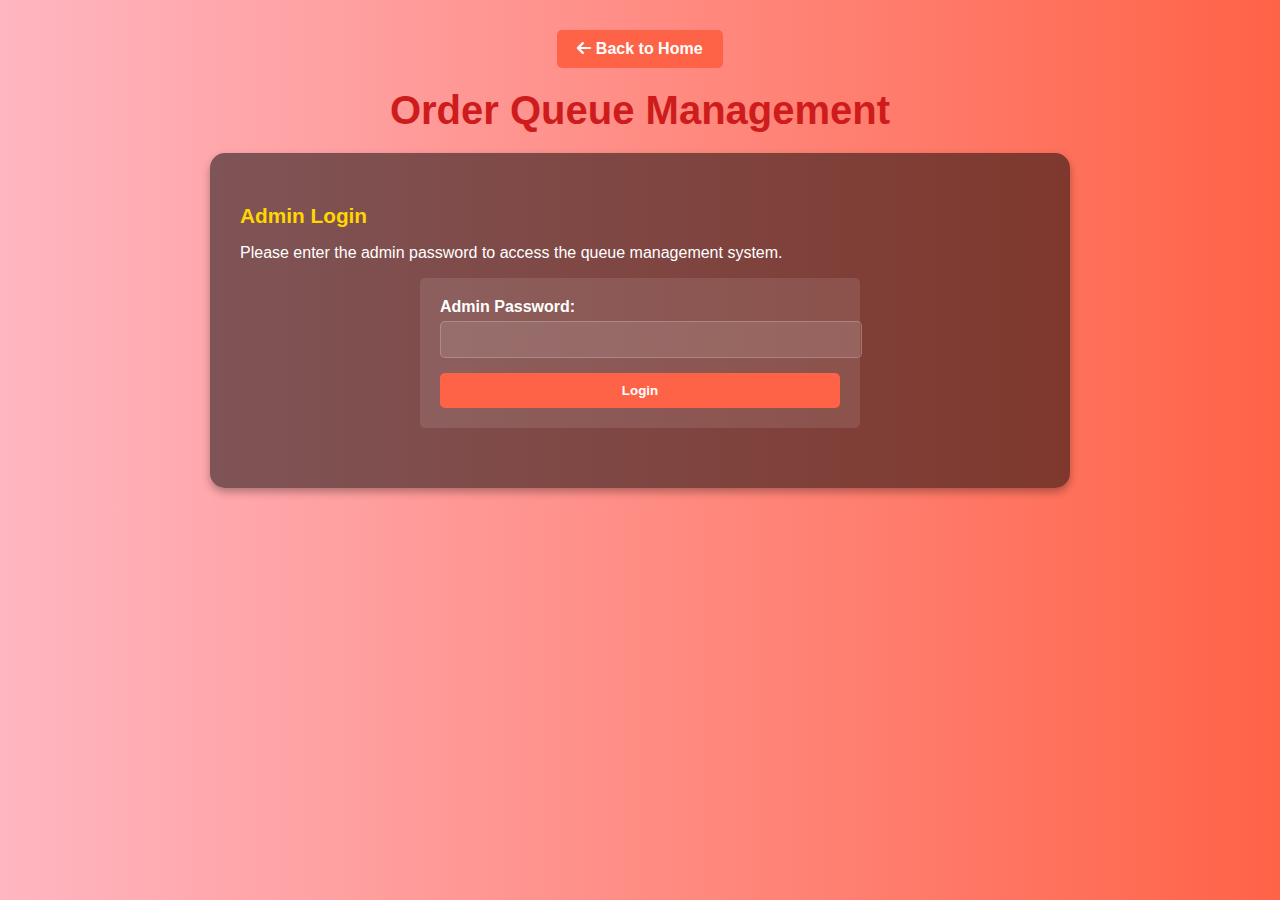
==== commit fea65cb3: "Update admin-queue.html" ====
--- a/admin-queue.html
+++ b/admin-queue.html
@@ -17,22 +17,19 @@
 
   <div class="section-title">Order Queue Management</div>
   
-  <div id="admin-login-container" style="display: none;">
-    <div class="admin-login-box">
-        <h2>Admin Login</h2>
-        <form id="admin-login-form">
-            <div class="form-group">
-                <label for="admin-username">Username:</label>
-                <input type="text" id="admin-username" name="username" required>
-            </div>
-            <div class="form-group">
-                <label for="admin-password">Password:</label>
-                <input type="password" id="admin-password" name="password" required>
-            </div>
-            <button type="button" id="admin-login-button" onclick="authenticateAdmin()">Login</button>
-        </form>
-    </div>
-</div>
+  <div class="admin-container">
+      <div id="admin-login" class="admin-section">
+          <h3>Admin Login</h3>
+          <p>Please enter the admin password to access the queue management system.</p>
+          
+          <div class="login-form">
+              <div class="form-group">
+                  <label for="admin_password">Admin Password:</label>
+                  <input type="password" id="admin_password" required>
+              </div>
+              <button type="button" id="login-button" class="login-button">Login</button>
+          </div>
+      </div>
       
       <div id="admin-dashboard" style="display: none;">
           <div class="admin-actions">
